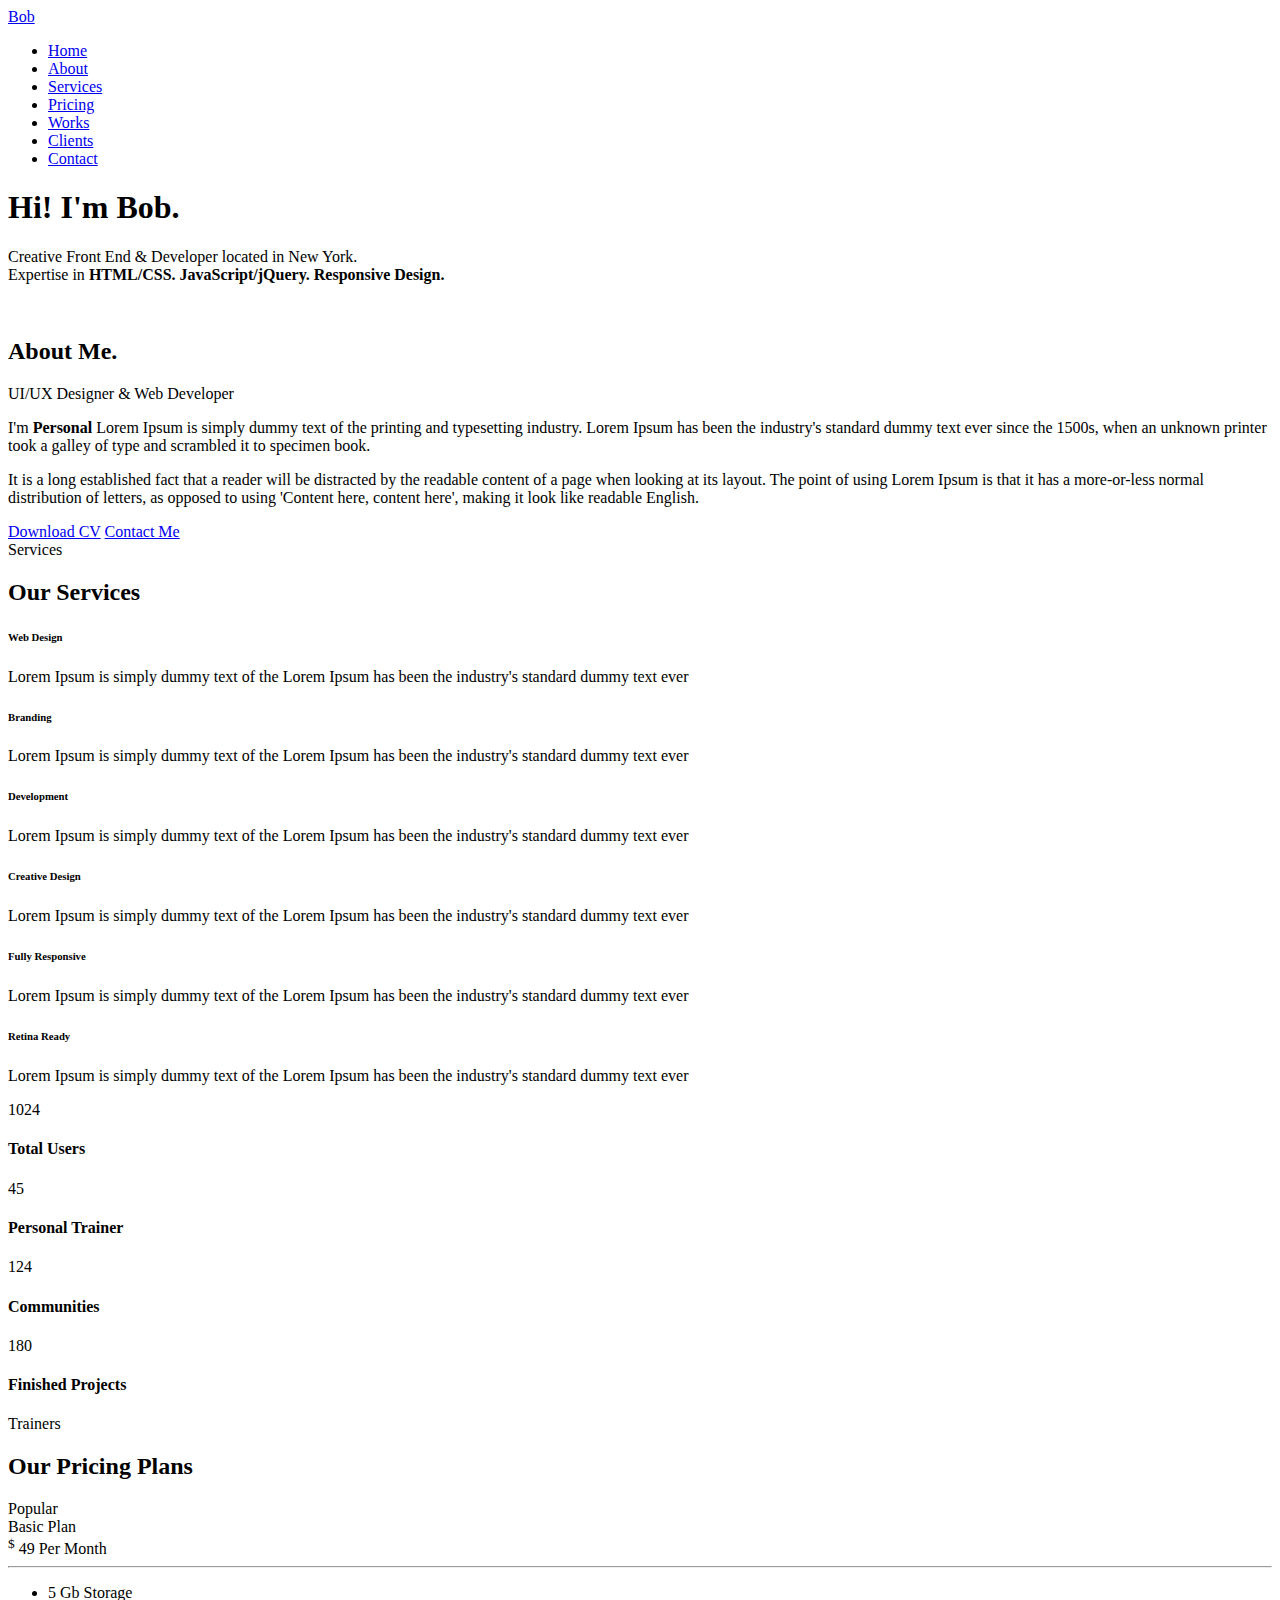
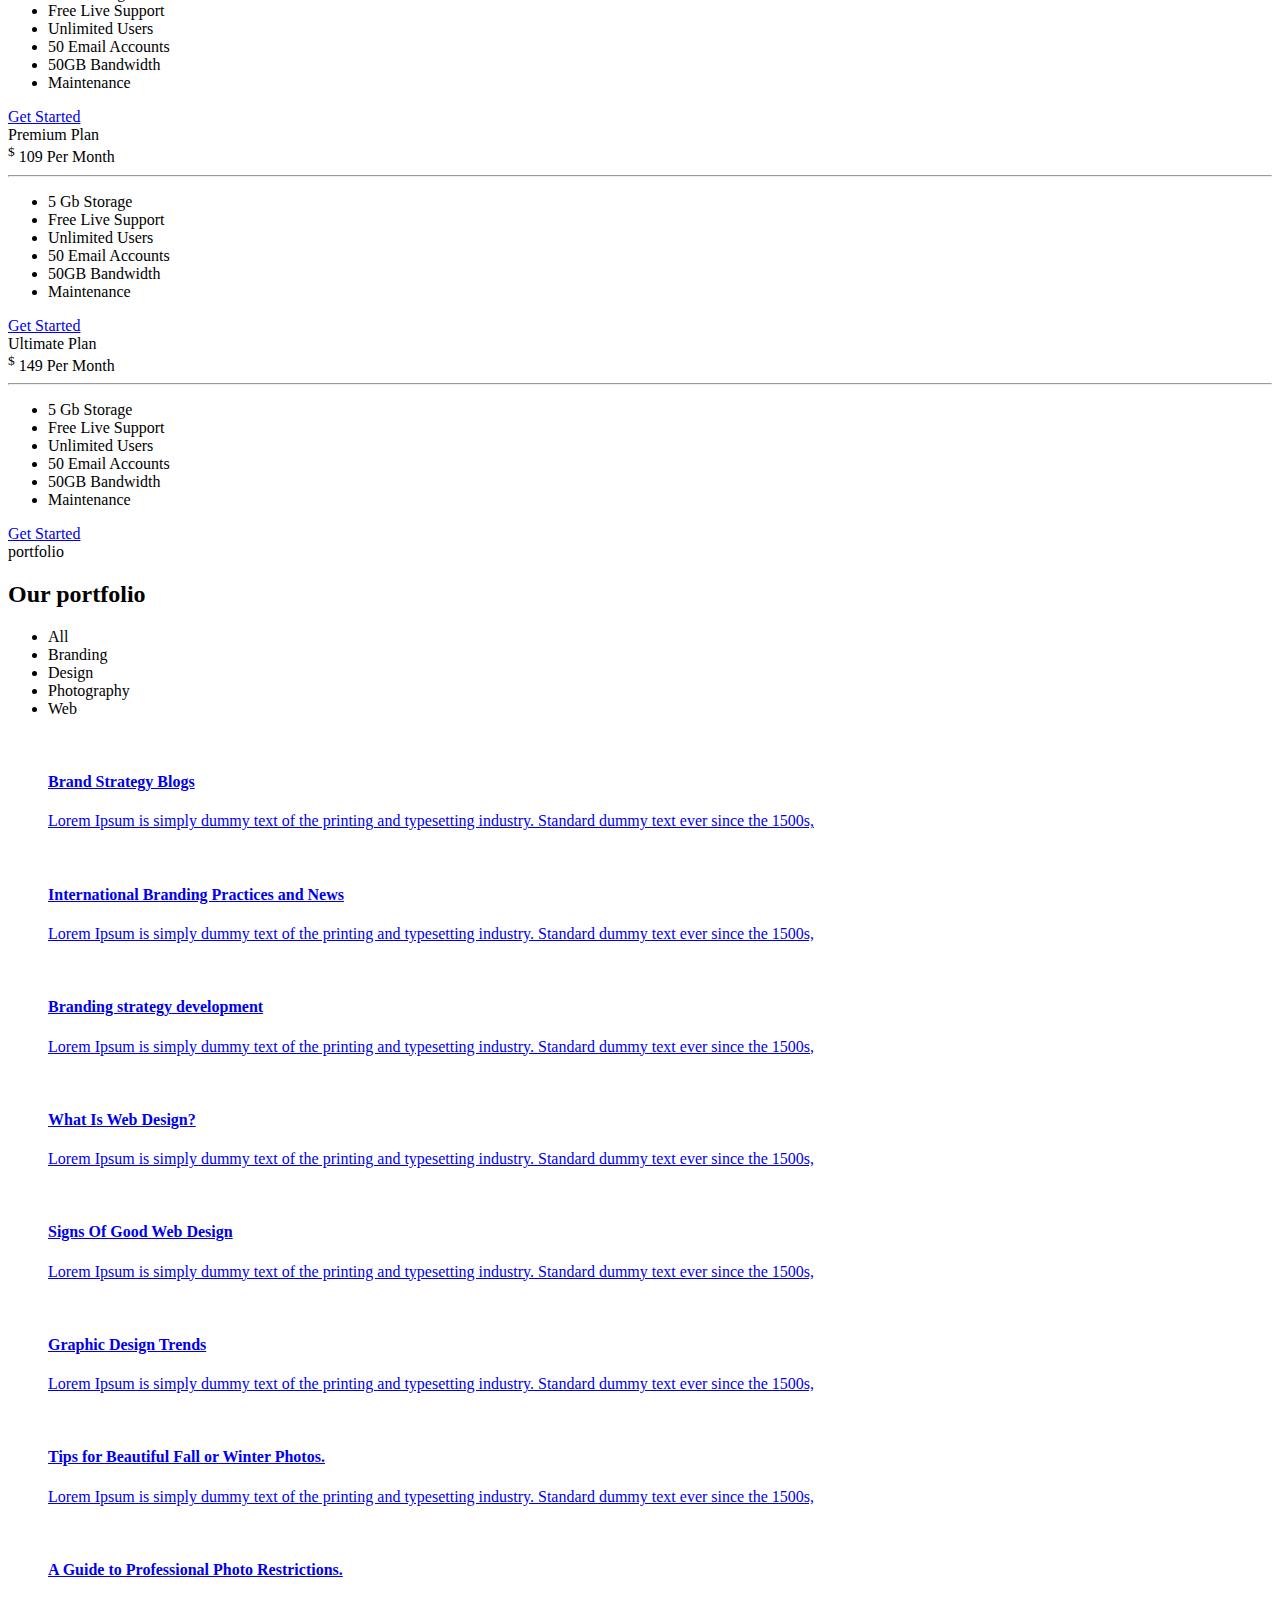
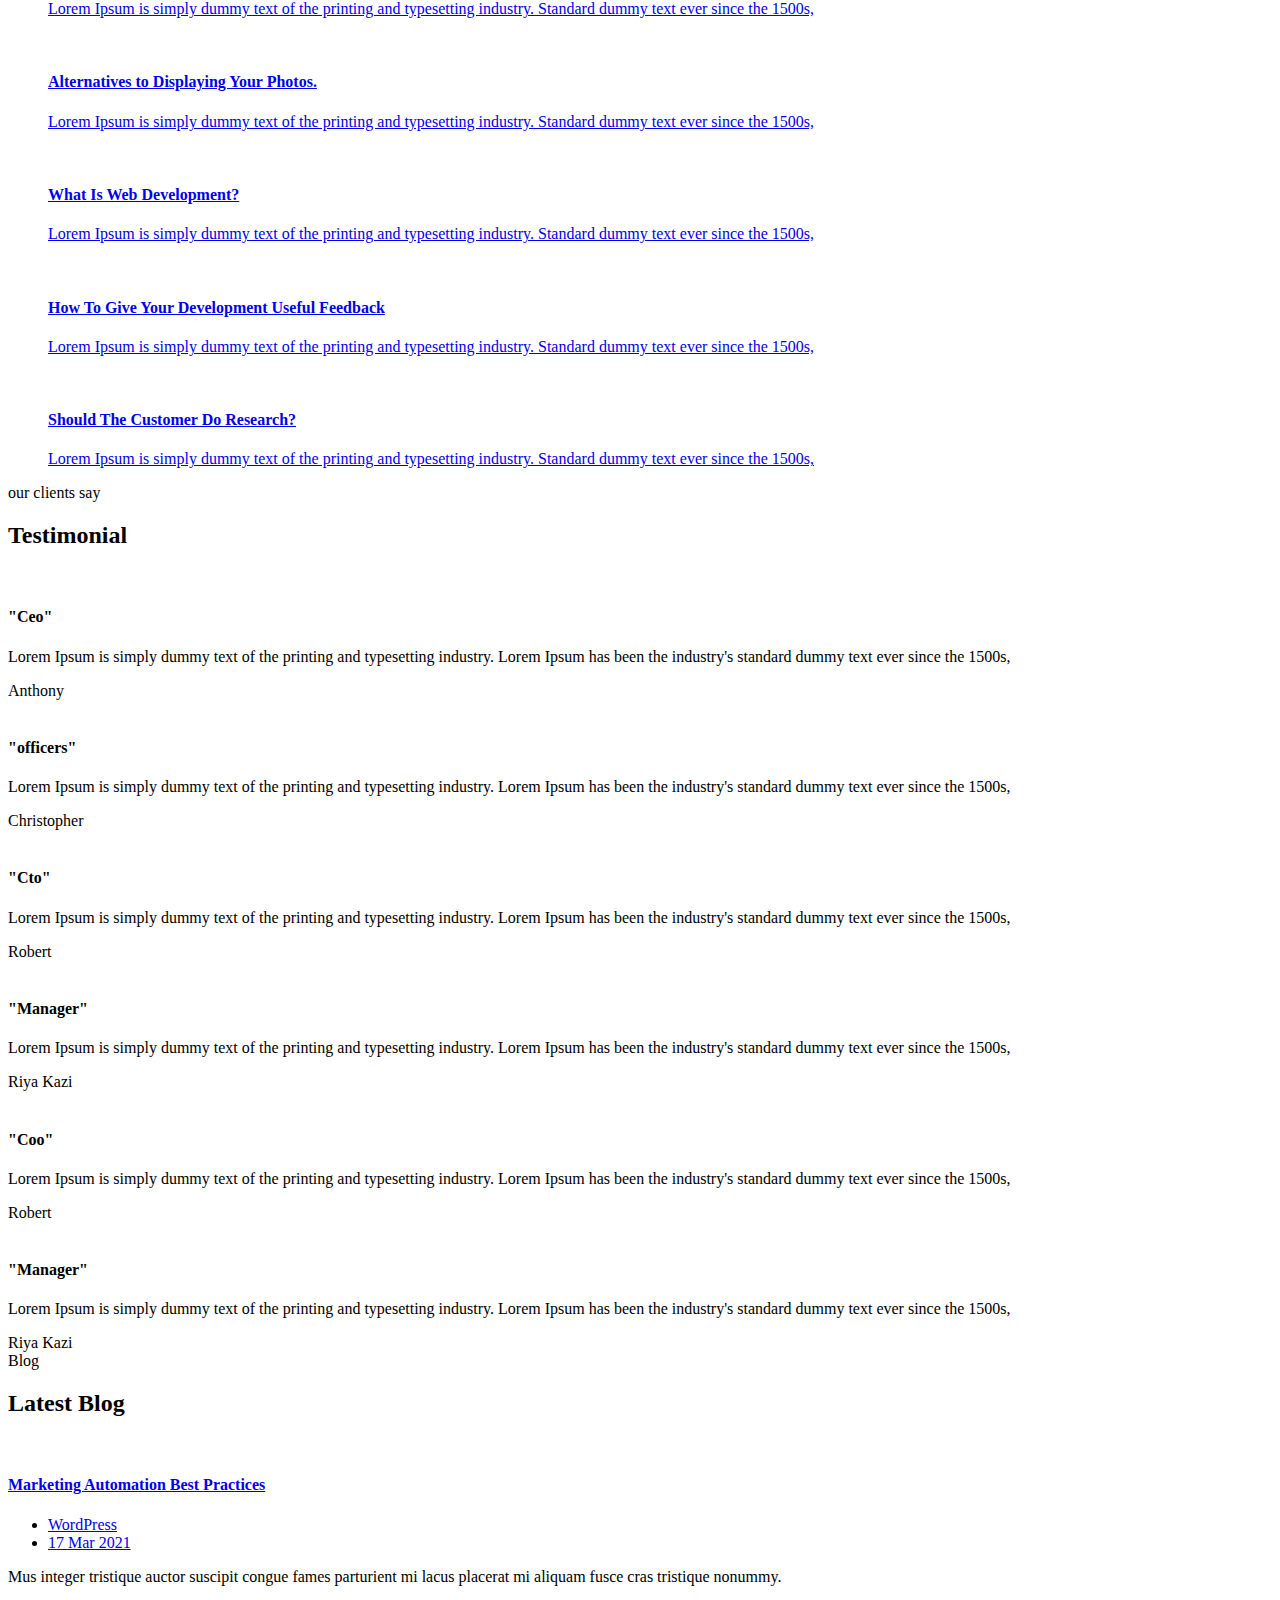
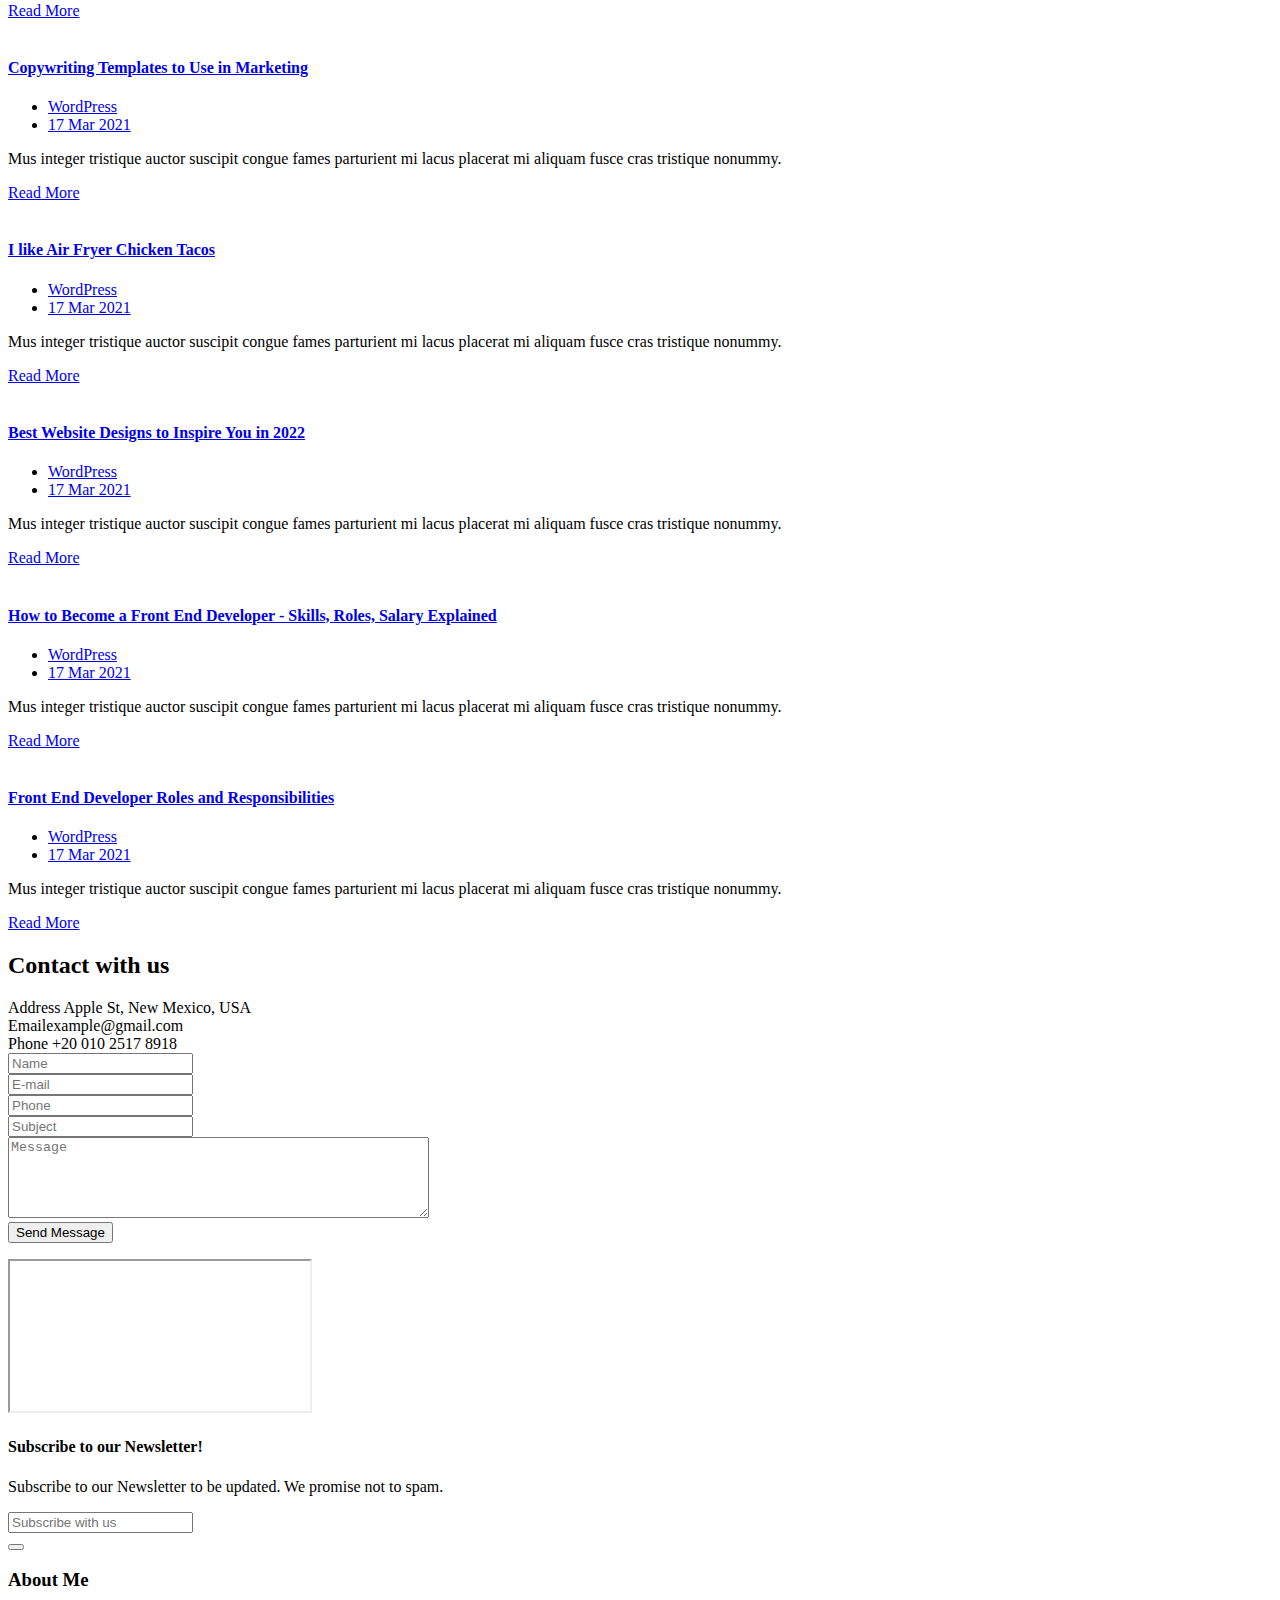
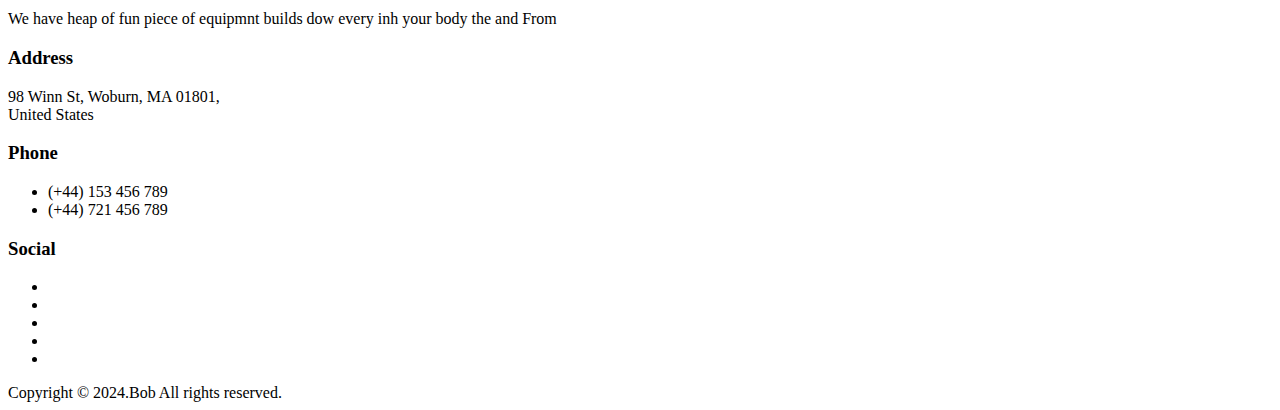
==== 452-4/index.html @ 84285771 "Rename index.html to 452-4/index.html" ====
<!DOCTYPE html>
<html lang="en">
<head>    
    <meta charset="utf-8">
    <meta name="viewport" content="width=device-width, initial-scale=1">
    <title> Bandar | Theme Boxer </title>
    <!-- Favicon -->
    
    <!--================= Include All Styles ==================-->
    <!-- Bootstrap -->
    <link rel="stylesheet" type="text/css" href="static/css/bootstrap.min.css">
    <!-- Font Awesome Icon -->
    <link rel="stylesheet" type="text/css" href="static/css/all.min.css">
    <!-- Animate -->
    <link rel="stylesheet" type="text/css" href="static/css/animate.css">
    <!-- Animated Headline -->
    <link rel="stylesheet" type="text/css" href="static/css/animated-headline.css">
    <!-- Carousel -->
    <link rel="stylesheet" type="text/css" href="static/css/owl.carousel.min.css">
    <link rel="stylesheet" type="text/css" href="static/css/owl.theme.default.min.css">
    <!-- Fancybox Popup -->
    <link rel="stylesheet" type="text/css" href="static/css/jquery.fancybox.min.css">
    <!-- Mobile Menu -->
    <link rel="stylesheet" type="text/css" href="static/css/meanmenu.css">
    <!-- Main styles-->
    <link rel="stylesheet" type="text/css" href="static/css/styles1.css">
    <!-- Responsive styles-->
    <link rel="stylesheet" type="text/css" href="static/css/responsive1.css">
</head>

<!--==================== body ======================= -->
<body>
    <!--==================== Loading ======================= -->
    <div class="container-loader">
      <div class="loader">
        <div class="double-pulse"></div>
        <div class="double-pulse"></div>
      </div>
    </div>
    <!--================= Header Section ==================-->
    <header class="header">
        <div class="navbar-wrapper">
            <div class="container">
                <div class="row">
                    <div class="col-xl-12 col-lg-12 col-md-12 mob-p-0">
                        <nav class="main-navbar p-0">
                            <div class="logo">
                                <a href="index.html">Bob</a>
                            </div>
                            <div class="navigation">
                                <ul id="onepage-nav" class="mainnav">
                                    <li><a class="scroll active" href="#home">Home</a></li>
                                    <li><a class="scroll" href="#about">About</a></li>
                                    <li><a class="scroll" href="#services">Services</a></li>
                                    <li><a class="scroll" href="#pricing">Pricing</a></li>
                                    <li><a class="scroll" href="#portfolio">Works</a></li>
                                    <li><a class="scroll" href="#testinomials">Clients</a></li>
                                    
                                    <li><a class="scroll" href="#contact">Contact</a></li>
                                </ul>
                            </div>
                        </nav>
                    </div>
                </div>
            </div>
        </div>
        <!-- End Navbar Wrapper -->
    </header>

    <!--================= Banner Section ==================-->
    <section class="banner p-0 m-0" id="home">
      <!-- Ripples Container -->
      <div class="rpbanner"></div>
      <div class="container position-relative">
        <!--Banner Content-->
        <div class="banner-caption">
            <h1>Hi! I'm Bob.</h1>
            <p class="cd-headline clip mt-30">
                <span>Creative Front End &amp; Developer located in New York.</span><br>
                <span class="blc">Expertise in</span>
                <span class="cd-words-wrapper">
                    <b class="is-hidden">HTML/CSS.</b>
                    <b class="is-visible">JavaScript/jQuery.</b>
                    <b class="is-hidden">Responsive Design.</b>
                </span>
            </p>
        </div>
        <!-- End Caption -->
      </div>
    </section>

   
    <!--================= About Section ==================-->
    <section class="about-section" id="about">
        <div class="container">
            <div class="row">
                <!-- about image -->
                <div class="col-md-4 offset-md-1">
                    <div class="hero-img mb-30">
                        <img src="#" alt="">
                    </div>
                </div>
    
                <!-- content -->
                <div class="col-md-7">
                    <div class="about-content mb-30">
                        <div class="about-heading">
                           <h2>About Me.</h2>
                           <span>UI/UX Designer &amp; Web Developer</span>
                        </div>
                        <div class="about-text">
                            <p>I'm <b>Personal</b> Lorem Ipsum is simply dummy text of the
                            printing and typesetting industry. Lorem Ipsum has been the 
                            industry's standard dummy text ever since the 1500s,
                            when an unknown printer took a galley of type and scrambled 
                            it to specimen book.</p>
                            <p>It is a long established fact that a reader will be distracted by the readable content 
                            of a page when looking at its layout. The point of using Lorem Ipsum is that it has a
                            more-or-less normal distribution of letters, as opposed to using 'Content here, content here',
                            making it look like readable English.</p>
                         </div>
                         <!-- End About Text -->

                         <div class="social-icons">
                            <a href="#"><i class="fab fa-facebook-f"></i></a>
                            <a href="#"><i class="fab fa-twitter"></i></a>
                            <a href="#"><i class="fab fa-dribbble"></i></a>
                            <a href="#"><i class="fab fa-google-plus-g"></i></a>
                            <a href="#"><i class="fab fa-pinterest-p"></i></a>
                        </div>
                        <!-- End Social -->

                        <div class="about-button">
                            <a href="#" class="active">Download CV</a>
                            <a href="#">Contact Me</a>
                        </div>
                        <!-- End Button -->
                    </div>
                    <!-- End About Content -->

                </div>
            </div>
            <!-- /row -->
        </div>
        <!-- /container -->
    </section>
    

   <!--================= Services Section ==================-->
    <section class="services-section bg-gray text-center" id="services">
        <div class="container">
            <div class="row">
                <div class="col-md-12 wow fadeInUp" data-wow-duration="700ms" data-wow-delay="700ms">
                    <div class="heading-section text-center">
                        <div class="subheading">Services</div>
                        <h2>Our  <span class="text-primary">Services</span></h2>
                    </div>
                    <!-- End Heading -->
                </div>
            </div>
    
            <div class="row">
                <!-- items -->
                <div class="col-md-4 wow fadeInLeft" data-wow-duration="700ms" data-wow-delay="700ms">
                    <div class="services-item">
                        <span class="icon"><i class="fa fa-laptop" aria-hidden="true"></i></span>
                        <h6>Web Design</h6>
                        <p>Lorem Ipsum is simply dummy text of the Lorem Ipsum has been the industry's standard dummy text ever</p>
                    </div>
                </div>
                <!-- End Items Col -->

                <div class="col-md-4 wow fadeInUp" data-wow-duration="700ms" data-wow-delay="700ms">
                    <div class="services-item">
                        <span class="icon"><i class="fa fa-bullhorn" aria-hidden="true"></i></span>
                        <h6>Branding</h6>
                        <p>Lorem Ipsum is simply dummy text of the Lorem Ipsum has been the industry's standard dummy text ever</p>
                    </div>
                </div>
                 <!-- End Items Col -->

                <div class="col-md-4 wow fadeInRight" data-wow-duration="700ms" data-wow-delay="700ms">
                    <div class="services-item">
                        <span class="icon"><i class="fas fa-code"></i></span>
                        <h6>Development</h6>
                        <p>Lorem Ipsum is simply dummy text of the Lorem Ipsum has been the industry's standard dummy text ever</p>
                    </div>
                </div>
                 <!-- End Items Col -->

                <div class="col-md-4 wow fadeInLeft" data-wow-duration="700ms" data-wow-delay="700ms">
                    <div class="services-item">
                        <span class="icon"><i class="fas fa-layer-group"></i></span>
                        <h6>Creative Design</h6>
                        <p>Lorem Ipsum is simply dummy text of the Lorem Ipsum has been the industry's standard dummy text ever</p>
                    </div>
                </div>
                 <!-- End Items Col -->

                <div class="col-md-4">
                    <div class="services-item wow fadeInUp" data-wow-duration="700ms" data-wow-delay="700ms">
                        <span class="icon"><i class="far fa-clipboard"></i></span>
                        <h6>Fully Responsive</h6>
                        <p>Lorem Ipsum is simply dummy text of the Lorem Ipsum has been the industry's standard dummy text ever</p>
                    </div>
                </div>

                 <!-- End Items Col -->
                <div class="col-md-4 wow fadeInRight" data-wow-duration="700ms" data-wow-delay="700ms">
                    <div class="services-item">
                        <span class="icon"><i class="fa fa-camera" aria-hidden="true"></i></span>
                        <h6>Retina Ready</h6>
                        <p>Lorem Ipsum is simply dummy text of the Lorem Ipsum has been the industry's standard dummy text ever</p>
                    </div>
                </div>
                 <!-- End Items Col -->

            </div>
            <!-- /row -->
        </div>
        <!-- /container -->
    </section>
    
    <!--================= Start Counter Section ==================-->
    <section class="counter-section bg-img-fix" style="background-image:url(static/image/bg.jpg);">
        <div class="container">
            <div class="row">
                <div class="col-lg-3">
                     <div class="counter-block text-center">
                        <div class="counter-icon mb-3">
                            <i class="fas fa-users"></i>
                        </div>
                        <p class="count-num alt-fonts mb-3">1024</p>
                        <h4 class="mb-0 font-weight-600">Total Users</h4>
                    </div>
                </div>
                <!-- End Counter Col -->

                <div class="col-lg-3">
                    <div class="counter-block text-center">
                        <div class="counter-icon mb-3">
                            <i class="fas fa-user-tie"></i>
                        </div>
                        <p class="count-num alt-fonts mb-3">45</p>
                        <h4 class="mb-0 font-weight-600">Personal Trainer</h4>
                    </div>
                </div>
                <!-- End Counter Col -->

                <div class="col-lg-3">
                    <div class="counter-block text-center">
                        <div class="counter-icon mb-3">
                            <i class="far fa-heart"></i>
                        </div>
                        <p class="count-num alt-fonts mb-3">124</p>
                        <h4 class="mb-0 font-weight-600">Communities</h4>
                    </div>
                </div>
                <!-- End Counter Col -->

                <div class="col-lg-3">
                     <div class="counter-block text-center">
                        <div class="counter-icon mb-3">
                            <i class="fas fa-clipboard-list"></i>
                        </div>
                        <p class="count-num alt-fonts mb-3">180</p>
                        <h4 class="mb-0 font-weight-600">Finished Projects</h4>
                    </div>
                </div>
                <!-- End Counter Col -->

            </div>
        </div>
    </section>


    <!--================= Plans Pricing Section ==================-->
    <section class="plans-pricing" id="pricing">
        <div class="container">
            <div class="row">
                <div class="col-md-12 wow fadeInUp" data-wow-duration="700ms" data-wow-delay="700ms">
                    <div class="heading-section text-center">
                        <div class="subheading">Trainers</div>
                        <h2> Our <span class="text-primary">Pricing</span> Plans</h2>
                    </div>
                    <!-- End Heading -->
                </div>
            </div>

            <div class="row">
                <div class="col-md-4 col-lg-4 wow fadeInLeft" data-wow-duration="700ms" data-wow-delay="700ms">
                    <div class="price-table active">
                        <span class="popular">Popular</span>
                        <div class="text-center">
                            <div class="price-icon"><i class="fas fa-tachometer-alt"></i></div>
                            <div class="price-title">Basic Plan</div>
                            <div class="price"><sup>$</sup> <span class="number">49</span> <span>Per Month</span></div>
                            <hr class="divider bg-dark">
                            <ul class="pricing-text mb-4">
                                <li><i class="fas fa-check"></i> 5 Gb Storage</li>
                                <li><i class="fas fa-check"></i> Free Live Support</li>
                                <li><i class="fas fa-check"></i> Unlimited Users</li>
                                <li><i class="fas fa-check"></i> 50 Email Accounts</li>
                                <li><i class="fas fa-check"></i> 50GB Bandwidth</li>
                                <li><i class="fas fa-check"></i> Maintenance</li>
                            </ul>
                            <a class="btn btn-block btn-default active m-auto mb-1" href="#">Get Started <i class="fas fa-arrow-right"></i></a>
                        </div>
                    </div>
                </div>
                <!-- End Price Table Cal-->

                <div class="col-md-4 col-lg-4 wow fadeInUp" data-wow-duration="700ms" data-wow-delay="700ms">
                    <div class="price-table">
                        <div class="text-center">
                            <div class="price-icon"><i class="fas fa-tachometer-alt"></i></div>
                            <div class="price-title">Premium Plan</div>
                            <div class="price"><sup>$</sup> <span class="number">109</span> <span>Per Month</span></div>
                            <hr class="divider bg-dark">
                            <ul class="pricing-text mb-4">
                                <li><i class="fas fa-check"></i> 5 Gb Storage</li>
                                <li><i class="fas fa-check"></i> Free Live Support</li>
                                <li><i class="fas fa-check"></i> Unlimited Users</li>
                                <li><i class="fas fa-check"></i> 50 Email Accounts</li>
                                <li><i class="fas fa-check"></i> 50GB Bandwidth</li>
                                <li><i class="fas fa-check"></i> Maintenance</li>
                            </ul>
                            <a class="btn btn-block btn-default m-auto mb-1" href="#">Get Started  <i class="fas fa-arrow-right"></i></a>
                        </div>
                    </div>
                </div>
                <!-- End Price Table Cal-->

                <div class="col-md-4 col-lg-4 wow fadeInRight" data-wow-duration="700ms" data-wow-delay="700ms">
                    <div class="price-table">
                        <div class="text-center">
                            <div class="price-icon"><i class="fas fa-tachometer-alt"></i></div>
                            <div class="price-title">Ultimate Plan</div>
                            <div class="price"><sup>$</sup> <span class="number">149</span> <span>Per Month</span></div>
                            <hr class="divider bg-dark">
                            <ul class="pricing-text mb-4">
                                <li><i class="fas fa-check"></i> 5 Gb Storage</li>
                                <li><i class="fas fa-check"></i> Free Live Support</li>
                                <li><i class="fas fa-check"></i> Unlimited Users</li>
                                <li><i class="fas fa-check"></i> 50 Email Accounts</li>
                                <li><i class="fas fa-check"></i> 50GB Bandwidth</li>
                                <li><i class="fas fa-check"></i> Maintenance</li>
                            </ul>
                            <a class="btn btn-block btn-default m-auto mb-1" href="#">Get Started  <i class="fas fa-arrow-right"></i></a>
                        </div>
                    </div>
                </div>
                <!-- End Price Table Cal-->

            </div>
        </div>
    </section>

    <!--================= portfolio Section ==================-->
    <section class="portfolio gray-bg pb-0" id="portfolio">
        <div class="container">
            <div class="row">
                <div class="col-md-12 wow fadeInUp" data-wow-duration="700ms" data-wow-delay="700ms">
                    <div class="heading-section text-center">
                        <div class="subheading">portfolio</div>
                        <h2> Our <span class="text-primary">portfolio</span> </h2>
                    </div>
                    <!-- End Heading -->
                </div>
            </div>
        </div>
     
        <div class="container-fluid">
            <div class="row">
                <div class="col-md-12 wow fadeInUp" data-wow-duration="700ms" data-wow-delay="700ms">
                   <div class="portfolio-header">
                        <ul>
                            <li class="filter" data-filter="all">All</li>
                            <li class="filter" data-filter=".branding">Branding</li>
                            <li class="filter" data-filter=".design">Design</li>
                            <li class="filter" data-filter=".photography">Photography</li>
                            <li class="filter" data-filter=".web">Web</li>
                        </ul>
                   </div> 
                   <!-- End portfolio Header -->
                </div>
            </div>

            <div class="ourPortfolio">
                <div class="row wow fadeInUp" data-wow-duration="700ms" data-wow-delay="700ms">
                    <!-- ====== Start Branding Item ====== -->  
                    <figure class="portfolio-item branding col-md-4 m-0 p-0" data-myorder="1">
                        <a class="d-block" data-fancybox="portfolio" href="static/file/branding-1.jpg" data-caption="">
                            <div class="portfolio-item-thumb">
                                <img src="static/picture/branding-1.jpg" alt="" title="">
                            </div>
                            <!-- portfolio Thumb -->
                            <div class="portfolio-content">
                                <div class="portfolio-heading">
                                    <h4 class="portfolio-title truncate">Brand Strategy Blogs</h4>
                                </div>
                                <div class="portfolio-des">
                                    <p>Lorem Ipsum is simply dummy text of the printing and typesetting industry.
                                       Standard dummy text ever since the 1500s,</p>
                                </div>
                            </div>
                            <!-- End portfolio Content -->
                        </a>
                    </figure>
                    <!-- End Item -->

                    <figure class="portfolio-item branding col-md-4 m-0 p-0" data-myorder="1">
                        <a class="d-block" data-fancybox="portfolio" href="assets/images/portfolio/large/branding-2.jpg" data-caption="">
                            <div class="portfolio-item-thumb">
                                <img src="static/picture/branding-2.jpg" alt="" title="">
                            </div>
                            <!-- portfolio Thumb -->
                            <div class="portfolio-content">
                                <div class="portfolio-heading">
                                    <h4 class="portfolio-title truncate">International Branding Practices and News</h4>
                                </div>
                                <div class="portfolio-des">
                                    <p>Lorem Ipsum is simply dummy text of the printing and typesetting industry.
                                       Standard dummy text ever since the 1500s,</p>
                                </div>
                            </div>
                            <!-- End portfolio Content -->
                        </a>
                    </figure>
                    <!-- End Item -->

                    <figure class="portfolio-item branding col-md-4 m-0 p-0" data-myorder="1">
                        <a class="d-block" data-fancybox="portfolio" href="static/file/branding-3.jpg" data-caption="">
                            <div class="portfolio-item-thumb">
                                <img src="static/picture/branding-3.jpg" alt="" title="">
                            </div>
                            <!-- portfolio Thumb -->
                            <div class="portfolio-content">
                                <div class="portfolio-heading">
                                    <h4 class="portfolio-title truncate">Branding strategy development</h4>
                                </div>
                                <div class="portfolio-des">
                                    <p>Lorem Ipsum is simply dummy text of the printing and typesetting industry.
                                       Standard dummy text ever since the 1500s,</p>
                                </div>
                            </div>
                            <!-- End portfolio Content -->
                        </a>
                    </figure>
                    <!-- End Item -->
                    <!-- ====== End Branding Item ====== --> 

                    <!-- ====== Start Design Item ====== -->   
                    <figure class="portfolio-item design col-md-4 m-0 p-0" data-myorder="1">
                        <a class="d-block" data-fancybox="portfolio" href="assets/images/portfolio/large/design-1.jpg" data-caption="">
                            <div class="portfolio-item-thumb">
                                <img src="static/picture/design-1.jpg" alt="" title="">
                            </div>
                            <!-- End Thumb -->
                            <div class="portfolio-content">
                                <div class="portfolio-heading">
                                    <h4 class="portfolio-title truncate">What Is Web Design?</h4>
                                </div>
                                <div class="portfolio-des">
                                    <p>Lorem Ipsum is simply dummy text of the printing and typesetting industry.
                                       Standard dummy text ever since the 1500s,</p>
                                </div>
                            </div>
                            <!-- End Content -->
                        </a>
                    </figure>
                    <!-- End Item -->

                    <figure class="portfolio-item design col-md-4 m-0 p-0" data-myorder="1">
                        <a class="d-block" data-fancybox="portfolio" href="static/file/design-2.jpg" data-caption="">
                            <div class="portfolio-item-thumb">
                                <img src="static/picture/design-2.jpg" alt="" title="">
                            </div>
                            <!-- End Thumb -->
                            <div class="portfolio-content">
                                <div class="portfolio-heading">
                                    <h4 class="portfolio-title truncate">Signs Of Good Web Design</h4>
                                </div>
                                <div class="portfolio-des">
                                    <p>Lorem Ipsum is simply dummy text of the printing and typesetting industry.
                                       Standard dummy text ever since the 1500s,</p>
                                </div>
                            </div>
                            <!-- End Content -->
                        </a>
                    </figure>
                    <!-- End Item -->

                    <figure class="portfolio-item design col-md-4 m-0 p-0" data-myorder="1">
                        <a class="d-block" data-fancybox="portfolio" href="static/file/design-3.jpg" data-caption="">
                            <div class="portfolio-item-thumb">
                                <img src="static/picture/design-3.jpg" alt="" title="">
                            </div>
                            <!-- End Thumb -->
                            <div class="portfolio-content">
                                <div class="portfolio-heading">
                                    <h4 class="portfolio-title truncate">Graphic Design Trends</h4>
                                </div>
                                <div class="portfolio-des">
                                    <p>Lorem Ipsum is simply dummy text of the printing and typesetting industry.
                                       Standard dummy text ever since the 1500s,</p>
                                </div>
                            </div>
                            <!-- End Content -->
                        </a>
                    </figure>
                    <!-- End Item -->
                    <!-- ====== End Design Item ====== --> 
                    
                    <!-- ====== Start Photography Item ====== -->   
                    <figure class="portfolio-item photography col-md-4 m-0 p-0" data-myorder="1">
                        <a class="d-block" data-fancybox="portfolio" href="static/file/photography-1.jpg" data-caption="">
                            <div class="portfolio-item-thumb">
                                <img src="static/picture/photography-1.jpg" alt="" title="">
                            </div>
                            <!-- End Thumb -->
                            <div class="portfolio-content">
                                <div class="portfolio-heading">
                                    <h4 class="portfolio-title truncate">Tips for Beautiful Fall or Winter Photos.</h4>
                                </div>
                                <div class="portfolio-des">
                                    <p>Lorem Ipsum is simply dummy text of the printing and typesetting industry.
                                       Standard dummy text ever since the 1500s,</p>
                                </div>
                            </div>
                            <!-- End Content -->
                        </a>
                    </figure>
                    <!-- End Item -->

                    <figure class="portfolio-item photography col-md-4 m-0 p-0" data-myorder="1">
                        <a class="d-block" data-fancybox="portfolio" href="static/file/photography-2.jpg" data-caption="">
                            <div class="portfolio-item-thumb">
                                <img src="static/picture/photography-2.jpg" alt="" title="">
                            </div>
                            <!-- End Thumb -->
                            <div class="portfolio-content">
                                <div class="portfolio-heading">
                                    <h4 class="portfolio-title truncate">A Guide to Professional Photo Restrictions.</h4>
                                </div>
                                <div class="portfolio-des">
                                    <p>Lorem Ipsum is simply dummy text of the printing and typesetting industry.
                                       Standard dummy text ever since the 1500s,</p>
                                </div>
                            </div>
                            <!-- End Content -->
                        </a>
                    </figure>
                    <!-- End Item -->

                    <figure class="portfolio-item photography col-md-4 m-0 p-0" data-myorder="1">
                        <a class="d-block" data-fancybox="portfolio" href="static/file/photography-3.jpg" data-caption="">
                            <div class="portfolio-item-thumb">
                                <img src="static/picture/photography-3.jpg" alt="" title="">
                            </div>
                            <!-- End Thumb -->
                            <div class="portfolio-content">
                                <div class="portfolio-heading">
                                    <h4 class="portfolio-title truncate">Alternatives to Displaying Your Photos.</h4>
                                </div>
                                <div class="portfolio-des">
                                    <p>Lorem Ipsum is simply dummy text of the printing and typesetting industry.
                                       Standard dummy text ever since the 1500s,</p>
                                </div>
                            </div>
                            <!-- End Content -->
                        </a>
                    </figure>
                    <!-- End Item -->
                    <!-- ====== End Photography Item ====== -->

                    <!-- ====== Start Web Item ====== -->  
                    <figure class="portfolio-item web col-md-4 m-0 p-0" data-myorder="1">
                        <a class="d-block" data-fancybox="portfolio" href="static/file/web-1.jpg" data-caption="">
                            <div class="portfolio-item-thumb">
                                <img src="static/picture/web-1.jpg" alt="" title="">
                            </div>
                            <!-- End Thumb -->
                            <div class="portfolio-content">
                                <div class="portfolio-heading">
                                    <h4 class="portfolio-title truncate">What Is Web Development?</h4>
                                </div>
                                <div class="portfolio-des">
                                    <p>Lorem Ipsum is simply dummy text of the printing and typesetting industry.
                                       Standard dummy text ever since the 1500s,</p>
                                </div>
                            </div>
                            <!-- End Content -->
                        </a>
                    </figure>
                    <!-- End Item -->                

                    <figure class="portfolio-item web col-md-4 m-0 p-0" data-myorder="1">
                        <a class="d-block" data-fancybox="portfolio" href="static/file/web-2.jpg" data-caption="">
                            <div class="portfolio-item-thumb">
                                <img src="static/picture/web-2.jpg" alt="" title="">
                            </div>
                            <!-- End Thumb -->
                            <div class="portfolio-content">
                                <div class="portfolio-heading">
                                    <h4 class="portfolio-title truncate">How To Give Your Development Useful Feedback</h4>
                                </div>
                                <div class="portfolio-des">
                                    <p>Lorem Ipsum is simply dummy text of the printing and typesetting industry.
                                       Standard dummy text ever since the 1500s,</p>
                                </div>
                            </div>
                            <!-- End Content -->
                        </a>
                    </figure>
                    <!-- End Item -->                

                    <figure class="portfolio-item web col-md-4 m-0 p-0" data-myorder="1">
                        <a class="d-block" data-fancybox="portfolio" href="static/file/web-3.jpg" data-caption="">
                            <div class="portfolio-item-thumb">
                                <img src="static/picture/web-3.jpg" alt="" title="">
                            </div>
                            <!-- End Thumb -->
                            <div class="portfolio-content">
                                <div class="portfolio-heading">
                                    <h4 class="portfolio-title truncate">Should The Customer Do Research?</h4>
                                </div>
                                <div class="portfolio-des">
                                    <p>Lorem Ipsum is simply dummy text of the printing and typesetting industry.
                                       Standard dummy text ever since the 1500s,</p>
                                </div>
                            </div>
                            <!-- End Content -->
                        </a>
                    </figure>
                    <!-- End Item -->  
                    <!-- ====== End Web Item ====== -->  

               </div>      
            </div>
            <!-- End Our portfolio -->
        </div>    
    </section>

    <!--================= Testinomials Section ==================-->
    <section class="testinomials gray-bg" id="testinomials">
        <div class="container">
            <div class="row">
                <div class="col-md-12 wow fadeInUp" data-wow-duration="700ms" data-wow-delay="700ms">
                    <div class="heading-section text-center">
                        <div class="subheading">our clients say</div>
                        <h2>Testimonial</h2>
                    </div>
                    <!-- End Heading Section -->
                </div>
            </div>
            <div class="row wow fadeInUp" data-wow-duration="700ms" data-wow-delay="700ms">
                <div class="col-md-12">
                    <div id="owl-testinomials" class="owl-carousel owl-theme">
                        <div class="item">
                            <div class="testinomials-block">
                                <div class="testinomials-thumb">
                                    <img src="static/picture/01.jpg" alt="" title="">
                                </div>
                                <div class="testinomials-info">
                                    <h4>"Ceo"</h4>
                                    <p>Lorem Ipsum is simply dummy text of the printing and typesetting industry. Lorem
                                        Ipsum has been the industry's standard dummy text ever since the 1500s,
                                    </p>
                                    <div class="author-rating">
                                        <i class="fas fa-star"></i>
                                        <i class="fas fa-star"></i>
                                        <i class="fas fa-star"></i>
                                        <i class="fas fa-star"></i>
                                        <i class="fas fa-star-half-alt"></i>
                                    </div>
                                    <span>Anthony</span>
                                </div>
                            </div>
                        </div>
                        <!-- End Item -->

                        <div class="item">
                            <div class="testinomials-block">
                                <div class="testinomials-thumb">
                                    <img src="static/picture/02.jpg" alt="" title="">
                                </div>
                                
                                <div class="testinomials-info">
                                    <h4>"officers"</h4>
                                    <p>Lorem Ipsum is simply dummy text of the printing and typesetting industry. Lorem
                                        Ipsum has been the industry's standard dummy text ever since the 1500s,
                                    </p>
                                    <div class="author-rating">
                                        <i class="fas fa-star"></i>
                                        <i class="fas fa-star"></i>
                                        <i class="fas fa-star"></i>
                                        <i class="fas fa-star"></i>
                                        <i class="fas fa-star-half-alt"></i>
                                    </div>
                                    <span>Christopher</span>
                                </div>
                            </div>
                        </div>
                        <!-- End Item -->

                        <div class="item">
                            <div class="testinomials-block">
                                <div class="testinomials-thumb">
                                    <img src="static/picture/03.jpg" alt="" title="">
                                </div>

                                <div class="testinomials-info">
                                    <h4>"Cto"</h4>
                                    <p>Lorem Ipsum is simply dummy text of the printing and typesetting industry. Lorem
                                        Ipsum has been the industry's standard dummy text ever since the 1500s,
                                    </p>
                                    <div class="author-rating">
                                        <i class="fas fa-star"></i>
                                        <i class="fas fa-star"></i>
                                        <i class="fas fa-star"></i>
                                        <i class="fas fa-star"></i>
                                        <i class="fas fa-star-half-alt"></i>
                                    </div>
                                    <span>Robert</span>
                                </div>
                            </div>
                        </div>
                        <!-- End Item -->

                        <div class="item">
                            <div class="testinomials-block">
                                <div class="testinomials-thumb">
                                    <img src="static/picture/04.jpg" alt="" title="">
                                </div>

                                <div class="testinomials-info">
                                    <h4>"Manager"</h4>
                                    <p>Lorem Ipsum is simply dummy text of the printing and typesetting industry. Lorem
                                        Ipsum has been the industry's standard dummy text ever since the 1500s,
                                    </p>
                                    <div class="author-rating">
                                        <i class="fas fa-star"></i>
                                        <i class="fas fa-star"></i>
                                        <i class="fas fa-star"></i>
                                        <i class="fas fa-star"></i>
                                        <i class="fas fa-star-half-alt"></i>
                                    </div>
                                    <span>Riya Kazi</span>
                                </div>
                            </div>
                        </div>
                        <!-- End Item -->

                        <div class="item">
                            <div class="testinomials-block">
                                <div class="testinomials-thumb">
                                    <img src="static/picture/03.jpg" alt="" title="">
                                </div>
                                <div class="testinomials-info">
                                    <h4>"Coo"</h4>
                                    <p>Lorem Ipsum is simply dummy text of the printing and typesetting industry. Lorem
                                        Ipsum has been the industry's standard dummy text ever since the 1500s,
                                    </p>
                                    <div class="author-rating">
                                        <i class="fas fa-star"></i>
                                        <i class="fas fa-star"></i>
                                        <i class="fas fa-star"></i>
                                        <i class="fas fa-star"></i>
                                        <i class="fas fa-star-half-alt"></i>
                                    </div>
                                    <span>Robert</span>
                                </div>
                            </div>
                        </div>
                        <!-- End Item -->

                        <div class="item">
                            <div class="testinomials-block">
                                <div class="testinomials-thumb">
                                    <img src="static/picture/04.jpg" alt="" title="">
                                </div>
                                <div class="testinomials-info">
                                    <h4>"Manager"</h4>
                                    <p>Lorem Ipsum is simply dummy text of the printing and typesetting industry. Lorem
                                        Ipsum has been the industry's standard dummy text ever since the 1500s,
                                    </p>
                                    <div class="author-rating">
                                        <i class="fas fa-star"></i>
                                        <i class="fas fa-star"></i>
                                        <i class="fas fa-star"></i>
                                        <i class="fas fa-star"></i>
                                        <i class="fas fa-star-half-alt"></i>
                                    </div>
                                    <span>Riya Kazi</span>
                                </div>
                            </div>
                        </div>
                        <!-- End Item -->
                    </div>
                </div>
            </div>
        </div>
    </section>

    <!--================= Blog Section ==================-->
    <section class="blog" id="blog">
        <div class="container">
            <div class="row">
                <div class="col-md-12 wow fadeInUp" data-wow-duration="700ms" data-wow-delay="700ms">
                    <div class="heading-section text-center">
                        <div class="subheading">Blog</div>
                        <h2>Latest <span class="text-primary">Blog</span></h2>
                    </div>
                    <!-- End Heading Section -->
                </div>
            </div>
            
            <div class="row">
             <div class="col-lg-4 col-md-6 col-xs-12 wow fadeInLeft" data-wow-duration="700ms" data-wow-delay="700ms">
              <div class="blog-item">
                <div class="blog-pic position-relative">
                    <a href="blog.html" class="d-block overflow-hidden">
                        <img src="static/picture/1.jpg" alt="" title="">
                    </a>
                </div>
                <div class="blog-content">
                    <h4><a class="truncate" href="blog.html">Marketing Automation Best Practices</a> </h4>
                    <div class="blog-post-meta">
                        <ul>
                            <li class="post-author"><i class="fas fa-user-tag"></i>  <a href="#" title="WordPress" rel="author">WordPress</a> </li>
                            <li class="blog-date post-comment"><i class="fas fa-calendar"></i>  <a href="#" title="WordPress" rel="author">17 Mar 2021</a> </li>
                        </ul>
                    </div>
                    <p>Mus integer tristique auctor suscipit congue fames parturient mi lacus placerat mi aliquam fusce cras tristique nonummy.</p>
                    <div class="blog-more">
                        <a href="blog.html">Read More</a>
                    </div>
                </div>
              </div>
              <!-- End Blog Item -->
            </div>
            <!-- End Blog Col -->

             <div class="col-lg-4 col-md-6 col-xs-12 wow fadeInUp" data-wow-duration="700ms" data-wow-delay="700ms">
              <div class="blog-item">
                <div class="blog-pic position-relative">
                    <a href="blog.html" class="d-block overflow-hidden">
                       <img src="static/picture/2.jpg" alt="" title="">
                    </a>
                </div>
                <div class="blog-content">
                    <h4><a class="truncate" href="blog.html">Copywriting Templates to Use in Marketing</a> </h4>
                    <div class="blog-post-meta">
                        <ul>
                            <li class="post-author"><i class="fas fa-user-tag"></i>  <a href="#" title="WordPress" rel="author">WordPress</a> </li>
                            <li class="blog-date post-comment"><i class="fas fa-calendar"></i>  <a href="#" title="WordPress" rel="author">17 Mar 2021</a> </li>
                        </ul>
                    </div>
                    <p>Mus integer tristique auctor suscipit congue fames parturient mi lacus placerat mi aliquam fusce cras tristique nonummy.</p>
                    <div class="blog-more">
                        <a href="blog.html">Read More</a>
                    </div>
                </div>
              </div>
              <!-- End Blog Item -->
            </div>
            <!-- End Blog Col -->

             <div class="col-lg-4 col-md-6 col-xs-12 wow fadeInLeft" data-wow-duration="700ms" data-wow-delay="700ms">
              <div class="blog-item">
                <div class="blog-pic position-relative">
                    <a href="blog.html" class="d-block overflow-hidden">
                        <img src="static/picture/3.jpg" alt="" title="">
                    </a>
                </div>
                <div class="blog-content">
                    <h4><a class="truncate" href="blog.html">I like Air Fryer Chicken Tacos</a> </h4>
                    <div class="blog-post-meta">
                        <ul>
                            <li class="post-author"><i class="fas fa-user-tag"></i>  <a href="#" title="WordPress" rel="author">WordPress</a> </li>
                            <li class="blog-date post-comment"><i class="fas fa-calendar"></i>  <a href="#" title="WordPress" rel="author">17 Mar 2021</a> </li>
                        </ul>
                    </div>
                    <p>Mus integer tristique auctor suscipit congue fames parturient mi lacus placerat mi aliquam fusce cras tristique nonummy.</p>
                    <div class="blog-more">
                        <a href="blog.html">Read More</a>
                    </div>
                </div>
              </div>
              <!-- End Blog Item -->
            </div>
            <!-- End Blog Col -->

             <div class="col-lg-4 col-md-6 col-xs-12 wow fadeInLeft" data-wow-duration="700ms" data-wow-delay="700ms">
              <div class="blog-item">
                <div class="blog-pic position-relative">
                    <a href="blog.html" class="d-block overflow-hidden">
                        <img src="static/picture/4.jpg" alt="" title="">
                    </a>
                </div>
                <div class="blog-content">
                    <h4><a class="truncate" href="blog.html">Best Website Designs to Inspire You in 2022</a> </h4>
                    <div class="blog-post-meta">
                        <ul>
                            <li class="post-author"><i class="fas fa-user-tag"></i>  <a href="#" title="WordPress" rel="author">WordPress</a> </li>
                            <li class="blog-date post-comment"><i class="fas fa-calendar"></i>  <a href="#" title="WordPress" rel="author">17 Mar 2021</a> </li>
                        </ul>
                    </div>
                    <p>Mus integer tristique auctor suscipit congue fames parturient mi lacus placerat mi aliquam fusce cras tristique nonummy.</p>
                    <div class="blog-more">
                        <a href="blog.html">Read More</a>
                    </div>
                </div>
              </div>
              <!-- End Blog Item -->
            </div>
            <!-- End Blog Col -->

             <div class="col-lg-4 col-md-6 col-xs-12 wow fadeInUp" data-wow-duration="700ms" data-wow-delay="700ms">
              <div class="blog-item">
                <div class="blog-pic position-relative">
                    <a href="blog.html" class="d-block overflow-hidden">
                        <img src="static/picture/5.jpg" alt="" title="">
                    </a>
                </div>
                <div class="blog-content">
                    <h4><a class="truncate" href="blog.html">How to Become a Front End Developer - Skills, Roles, Salary Explained</a> </h4>
                    <div class="blog-post-meta">
                        <ul>
                            <li class="post-author"><i class="fas fa-user-tag"></i>  <a href="#" title="WordPress" rel="author">WordPress</a> </li>
                            <li class="blog-date post-comment"><i class="fas fa-calendar"></i>  <a href="#" title="WordPress" rel="author">17 Mar 2021</a> </li>
                        </ul>
                    </div>
                    <p>Mus integer tristique auctor suscipit congue fames parturient mi lacus placerat mi aliquam fusce cras tristique nonummy.</p>
                    <div class="blog-more">
                        <a href="blog.html">Read More</a>
                    </div>
                </div>
              </div>
              <!-- End Blog Item -->
            </div>
            <!-- End Blog Col -->

            <div class="col-lg-4 col-md-6 col-xs-12 wow fadeInRight" data-wow-duration="700ms" data-wow-delay="700ms">
              <div class="blog-item">
                <div class="blog-pic position-relative">
                    <a href="blog.html" class="d-block overflow-hidden">
                        <img src="static/picture/6.jpg" alt="" title="">
                    </a>
                </div>
                <div class="blog-content">
                    <h4><a class="truncate" href="blog.html">Front End Developer Roles and Responsibilities</a> </h4>
                    <div class="blog-post-meta">
                        <ul>
                            <li class="post-author"><i class="fas fa-user-tag"></i>  <a href="#" title="WordPress" rel="author">WordPress</a> </li>
                            <li class="blog-date post-comment"><i class="fas fa-calendar"></i>  <a href="#" title="WordPress" rel="author">17 Mar 2021</a> </li>
                        </ul>
                    </div>
                    <p>Mus integer tristique auctor suscipit congue fames parturient mi lacus placerat mi aliquam fusce cras tristique nonummy.</p>
                    <div class="blog-more">
                        <a href="blog.html">Read More</a>
                    </div>
                </div>
              </div>
              <!-- End Blog Item -->
            </div>
            <!-- End Blog Col -->
          </div>
          <!-- End Row -->
        </div> 
    </section>

    <!--================= Contact Section ==================-->
    <section class="contact gray-bg pb-0" id="contact">
        <div class="container">
            <div class="row">
                <div class="col-md-12 wow fadeInUp" data-wow-duration="700ms" data-wow-delay="700ms">
                    <div class="heading-section text-center">
                        <h2>Contact <span class="text-primary">with us</span></h2>
                    </div>
                    <!-- End Heading -->
                </div>
            </div>

            <div class="row">
               <div class="offset-md-1 col-md-10">
                <div class="row mb-50">
                    <div class="col-md-4 col-sm-6 col-xs-12 text-center wow fadeInLeft" data-wow-duration="700ms" data-wow-delay="700ms">
                        <div class="info-block-inner">
                            <div class="icon-box">
                                <i class="fas fa-map-marker-alt"></i>
                            </div>
                            <div class="text"><span>Address</span> Apple St, New Mexico, USA</div>
                        </div>
                        <!-- End Info Block -->
                    </div>
    
                    <div class="col-md-4 col-sm-6 col-xs-12 text-center wow fadeInUp" data-wow-duration="700ms" data-wow-delay="700ms">
                        <div class="info-block-inner">
                            <div class="icon-box">
                                <i class="far fa-envelope"></i>
                            </div>
                            <div class="text"><span>Email</span>example@gmail.com</div>
                        </div>
                        <!-- End Info Block -->
                    </div>
    
                    <div class="col-md-4 col-sm-6 col-xs-12 text-center wow fadeInRight" data-wow-duration="700ms" data-wow-delay="700ms">
                        <div class="info-block-inner">
                            <div class="icon-box">
                                <i class="far fa-clock"></i>
                            </div>
                            <div class="text"><span>Phone</span> +20 010 2517 8918</div>
                        </div>
                        <!-- End Info Block -->
                    </div>
                </div>
    
                <form method="post" action="assets/inc/mail.php" id="contact-form" class="default-form contact-form mb-5"> 
                    <div class="row wow fadeInUp" data-wow-duration="700ms" data-wow-delay="700ms">
                       <div class="col-md-6">
                          <div class="mb-4">
                            <input type="text" name="name" class="form-control" placeholder="Name" required="">
                          </div>
                       </div>
                       <div class="col-md-6">
                         <div class="mb-4">
                            <input type="email" name="email" class="form-control" placeholder="E-mail" required="">
                         </div>
                       </div>
                    </div>
    
                    <div class="row wow fadeInUp" data-wow-duration="700ms" data-wow-delay="700ms">
                       <div class="col-md-6">
                          <div class="mb-4">
                            <input type="number" name="phone" class="form-control" placeholder="Phone" required="">
                          </div>
                       </div>
                       <div class="col-md-6">
                         <div class="mb-4">
                           <input type="text" name="subject" class="form-control" placeholder="Subject" required="">
                         </div>
                       </div>
                    </div>
    
                    <div class="row wow fadeInUp" data-wow-duration="700ms" data-wow-delay="700ms">
                      <div class="col-md-12">
                        <div class="mb-3"> 
                          <textarea class="form-control" placeholder="Message" name="comment" rows="5" cols="50"></textarea>
                        </div>
                      </div>
                    </div>
    
                    <div class="row wow fadeInUp" data-wow-duration="700ms" data-wow-delay="700ms">
                      <div class="col-md-12">
                        <div class="mb-3">
                          <button type="submit" name="ok" class="btn btn-default">Send Message</button>
                        </div>
                      </div>
                    </div>

                    <div class="row wow fadeInUp" data-wow-duration="700ms" data-wow-delay="700ms">
                      <div class="col-md-12 text-center">
                         <p class="form-messege"></p>
                      </div>
                    </div>
                </form>  

               </div>
            </div>
       </div>

        <!--================= Map Section ==================-->
        <div class="container-fluid">
            <div class="row wow fadeInUp" data-wow-duration="700ms" data-wow-delay="900ms">
                <div class="col-md-12 p-0">
                    <div class="contact-map mt-5">
                      <iframe class="map" src="embed.html" allowfullscreen="" loading="lazy"></iframe>
                    </div>
                    <!-- End Contact -->
                </div>
            </div>
        </div>
        
    </section>

     <!--================= Newsletter Section ==================-->
    <section class="newsletter-section">
        <div class="container">
            <div class="row justify-content-center align-items-center">
                <div class="col-md-5 text-center">
                    <div class="newsletter-text mb-3">
                      <h4>Subscribe to our Newsletter!</h4>
                      <p class="mb-0">Subscribe to our Newsletter to be updated. We promise not to spam.</p>
                    </div>
                    <!-- Newsletter Text -->

                    <div class="newsletter-form">
                        <form>
                            <div class="mb-3">
                                <input type="text" class="form-control" id="subscribe" placeholder="Subscribe with us">
                            </div>
                            <button type="submit" class="btn"><i class="fas fa-paper-plane"></i></button>
                        </form>
                    </div>
                    <!-- End Newsletter Form -->
                </div>
            </div>
        </div>
    </section>
    

    <!--================= Footer Section ==================-->
    <footer class="footer">
        <div class="footer-top">
            <div class="container">
                <div class="row">
                    <div class="col-sm-6 col-lg-3 wow fadeInLeft" data-wow-duration="700ms" data-wow-delay="900ms">
                        <div class="footer-widget white">
                            <h3 class="widget-title">About Me</h3>
                            <p>We have heap of fun piece of equipmnt builds dow every inh your body the and From</p>
                        </div>
                        <!-- End Footer Widget  -->
                    </div>
                    <div class="col-sm-6 col-lg-3 wow fadeInUp" data-wow-duration="700ms" data-wow-delay="900ms">
                        <div class="footer-widget white">
                            <h3 class="widget-title">Address</h3>
                            <p>98 Winn St, Woburn, MA 01801,<br> United States</p>
                        </div>
                        <!-- End Footer Widget  -->
                    </div>
                    <div class="col-sm-6 col-lg-3 wow fadeInUp" data-wow-duration="700ms" data-wow-delay="900ms">
                        <div class="footer-widget white">
                            <h3 class="widget-title">Phone</h3>
                            <div class="popular-tags">
                                <ul class="mb-0 list-unstyled">
                                    <li>(+44) 153 456 789</li>
                                    <li>(+44) 721 456 789</li>
                                </ul>
                            </div>
                        </div>
                        <!-- End Footer Widget  -->
                    </div>
                    <div class="col-sm-6 col-lg-3  wow fadeInRight" data-wow-duration="700ms" data-wow-delay="900ms">
                        <div class="footer-widget white">
                            <h3 class="widget-title">Social</h3>
                            <div class="footer-social">
                                <ul>
                                    <li><a href="#"><i class="fab fa-facebook-f"></i></a></li>
                                    <li><a href="#"><i class="fab fa-twitter"></i></a></li>
                                    <li><a href="#"><i class="fab fa-linkedin-in"></i></a></li>
                                    <li><a href="#"><i class="fab fa-google-plus-g"></i></a></li>
                                    <li><a href="#"><i class="fab fa-instagram"></i></a></li>
                                </ul>
                            </div>
                        </div>
                        <!-- End Footer Widget  -->
                    </div>
                </div>
            </div>
        </div>
        <!-- End Footer Top -->

        <div class="footer-bottom">
            <div class="container">
                <div class="row wow fadeInUp" data-wow-duration="700ms" data-wow-delay="900ms">
                    <div class="col-md-12">
                     <div class="copyright text-center">
                        Copyright &copy; 2024.Bob All rights reserved.
                     </div>
                    </div>
                    <!-- End col  -->
                </div>
            </div>
        </div>
        <!-- End Footer Bottom -->
    </footer>


    <!--================= Back to top ==================-->
    <a href="#" class="scrollup"><i class="fa fa-angle-up"></i></a>
    <!--================= Div End ==================-->

    <!--================= Include All JS ==================-->
    <!-- Jquery Main -->
    <script src="static/js/jquery-3.5.1.min.js"></script>
    <!-- Jquery Easing -->
    <script src="static/js/jquery.easing.js"></script>
    <!-- Bootstrap -->
    <script src="static/js/popper.min.js"></script>
    <script src="static/js/bootstrap.min.js"></script>
    <!-- Animate wow -->
    <script src="static/js/wow.min.js"></script>
    <!-- Onepage Nav -->
    <script src="static/js/onepageNav.js"></script>
    <!-- waypoints -->
    <script src="static/js/jquery.waypoints.min.js"></script>
    <!-- Sticky -->
    <script src="static/js/jquery.sticky.js"></script>
     <!-- Carousel -->
    <script src="static/js/owl.carousel.min.js"></script>
    <!-- Fancybox Popup -->
    <script src="static/js/jquery.fancybox.min.js"></script>
    <!-- Mobile Menu -->
    <script src="static/js/jquery.meanmenu.js"></script>
    <!-- Rcounterup -->
    <script src="static/js/jquery.rcounterup.js"></script>
    <!-- mixitup.min.js -->
    <script src="static/js/jquery.mixitup.min.js"></script>
    <!-- Contact Form Validation -->
    <script src="static/js/validation.js"></script>
    <script src="static/js/contact-script.js"></script>
    <script src="static/js/ajax-mail.js"></script>
            
    <!--================= Ripples Bg Script ==================-->
    <!-- Particles.min.js  -->
    <script src="static/js/jquery.ripples.js"></script>
     <!--Animated Headline js-->
     <script src="static/js/animated.headline.js"></script>
   <!--================= End Ripples Bg Script  ==================-->

    <!-- js Plugins Initialize Scripts -->
    <script src="static/js/scripts1.js"></script>
</body>
</html>
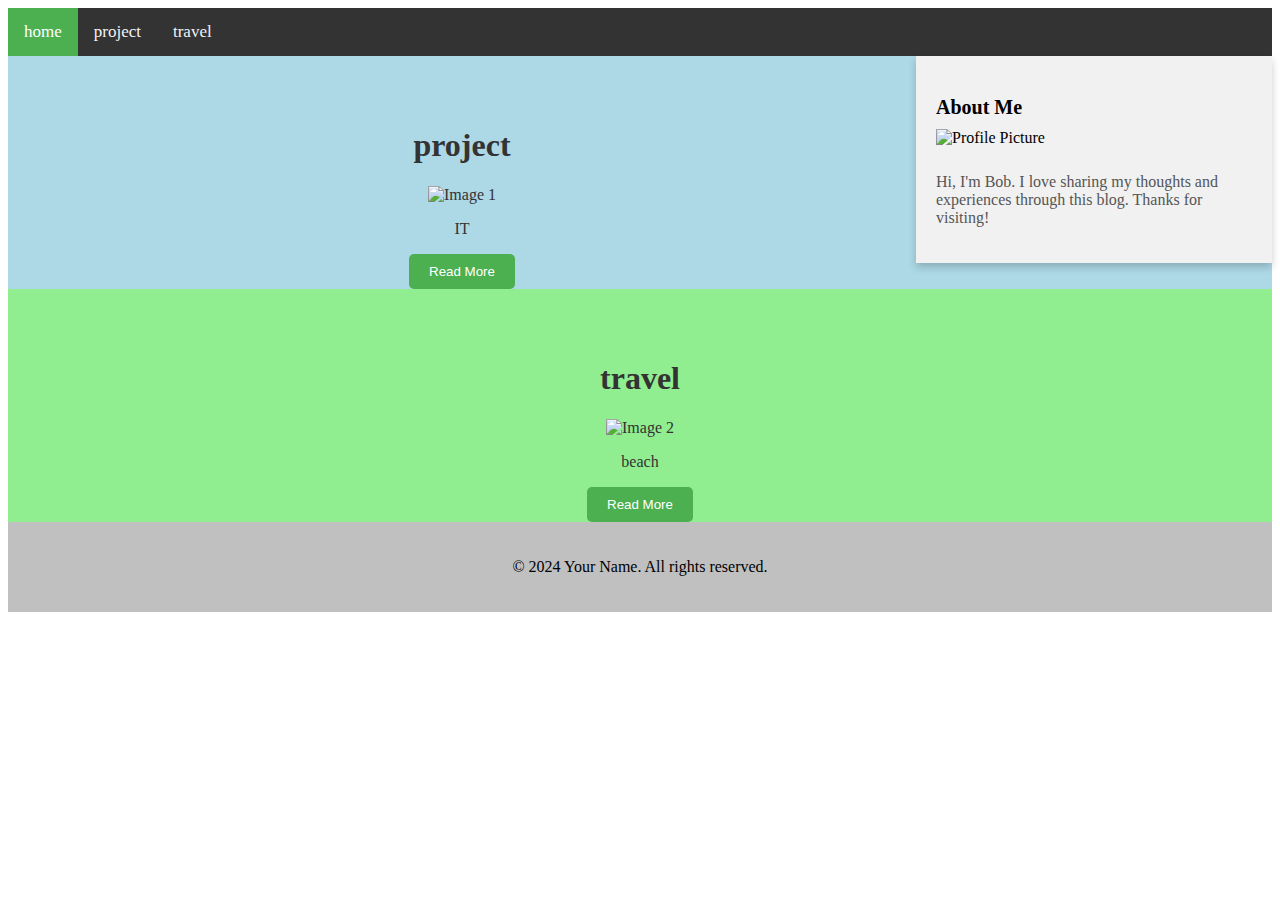
==== commit 5baeaf68: "Create index.html" ====
--- a/452-4/index.html
+++ b/452-4/index.html
@@ -1,1226 +1,134 @@
 <!DOCTYPE html>
-<html lang="en">
-<head>    
-    <meta charset="utf-8">
-    <meta name="viewport" content="width=device-width, initial-scale=1">
-    <title> Bandar | Theme Boxer </title>
-    <!-- Favicon -->
-    
-    <!--================= Include All Styles ==================-->
-    <!-- Bootstrap -->
-    <link rel="stylesheet" type="text/css" href="static/css/bootstrap.min.css">
-    <!-- Font Awesome Icon -->
-    <link rel="stylesheet" type="text/css" href="static/css/all.min.css">
-    <!-- Animate -->
-    <link rel="stylesheet" type="text/css" href="static/css/animate.css">
-    <!-- Animated Headline -->
-    <link rel="stylesheet" type="text/css" href="static/css/animated-headline.css">
-    <!-- Carousel -->
-    <link rel="stylesheet" type="text/css" href="static/css/owl.carousel.min.css">
-    <link rel="stylesheet" type="text/css" href="static/css/owl.theme.default.min.css">
-    <!-- Fancybox Popup -->
-    <link rel="stylesheet" type="text/css" href="static/css/jquery.fancybox.min.css">
-    <!-- Mobile Menu -->
-    <link rel="stylesheet" type="text/css" href="static/css/meanmenu.css">
-    <!-- Main styles-->
-    <link rel="stylesheet" type="text/css" href="static/css/styles1.css">
-    <!-- Responsive styles-->
-    <link rel="stylesheet" type="text/css" href="static/css/responsive1.css">
+<html>
+<head>
+<style>
+/* Style for the navigation bar */
+.topnav {
+    background-color: #333;
+    overflow: hidden;
+}
+
+/* Style for the navigation bar links */
+.topnav a {
+    float: left;
+    color: #f2f2f2;
+    text-align: center;
+    padding: 14px 16px;
+    text-decoration: none;
+    font-size: 17px;
+}
+
+/* Change the color of the active navigation link */
+.topnav a.active {
+    background-color: #4CAF50;
+    color: white;
+}
+
+/* Add a hover effect to the navigation links */
+.topnav a:hover {
+    background-color: #ddd;
+    color: black;
+}
+
+/* Style for buttons */
+.button {
+    display: inline-block;
+    padding: 10px 20px;
+    background-color: #4CAF50;
+    color: white;
+    text-align: center;
+    text-decoration: none;
+    border: none;
+    border-radius: 5px;
+    cursor: pointer;
+}
+
+/* Style for sections */
+.section {
+    text-align: center;
+    padding-top: 50px;
+    color: #333;
+}
+
+/* Style for the footer */
+.footer {
+    background-color: #c0c0c0; /* New color for the footer */
+    padding: 20px;
+    text-align: center;
+}
+
+/* Style for the optimized sidebar */
+.sidebar {
+    float: right;
+    width: 25%;
+    padding: 20px;
+    background-color: #f1f1f1;
+    box-shadow: 0 4px 8px 0 rgba(0,0,0,0.2); /* Adding a subtle shadow effect */
+}
+
+/* Style for the content within the sidebar */
+.sidebar-content {
+    text-align: left;
+}
+
+/* Style for the heading within the sidebar */
+.sidebar-heading {
+    font-size: 20px;
+    margin-bottom: 10px;
+}
+
+/* Style for the paragraph within the sidebar */
+.sidebar-paragraph {
+    color: #555;
+}
+
+/* Style for the image within the sidebar */
+.sidebar-image {
+    max-width: 100%;
+    height: auto;
+    margin-bottom: 10px;
+}
+</style>
 </head>
+<body>
 
-<!--==================== body ======================= -->
-<body>
-    <!--==================== Loading ======================= -->
-    <div class="container-loader">
-      <div class="loader">
-        <div class="double-pulse"></div>
-        <div class="double-pulse"></div>
-      </div>
-    </div>
-    <!--================= Header Section ==================-->
-    <header class="header">
-        <div class="navbar-wrapper">
-            <div class="container">
-                <div class="row">
-                    <div class="col-xl-12 col-lg-12 col-md-12 mob-p-0">
-                        <nav class="main-navbar p-0">
-                            <div class="logo">
-                                <a href="index.html">Bob</a>
-                            </div>
-                            <div class="navigation">
-                                <ul id="onepage-nav" class="mainnav">
-                                    <li><a class="scroll active" href="#home">Home</a></li>
-                                    <li><a class="scroll" href="#about">About</a></li>
-                                    <li><a class="scroll" href="#services">Services</a></li>
-                                    <li><a class="scroll" href="#pricing">Pricing</a></li>
-                                    <li><a class="scroll" href="#portfolio">Works</a></li>
-                                    <li><a class="scroll" href="#testinomials">Clients</a></li>
-                                    
-                                    <li><a class="scroll" href="#contact">Contact</a></li>
-                                </ul>
-                            </div>
-                        </nav>
-                    </div>
-                </div>
-            </div>
-        </div>
-        <!-- End Navbar Wrapper -->
-    </header>
+<!-- Navigation bar -->
+<div class="topnav">
+  <a href="index.html" class="active">home</a>
+  <a href="project.html">project</a>
+  <a href="travel.html">travel</a>
+</div>
 
-    <!--================= Banner Section ==================-->
-    <section class="banner p-0 m-0" id="home">
-      <!-- Ripples Container -->
-      <div class="rpbanner"></div>
-      <div class="container position-relative">
-        <!--Banner Content-->
-        <div class="banner-caption">
-            <h1>Hi! I'm Bob.</h1>
-            <p class="cd-headline clip mt-30">
-                <span>Creative Front End &amp; Developer located in New York.</span><br>
-                <span class="blc">Expertise in</span>
-                <span class="cd-words-wrapper">
-                    <b class="is-hidden">HTML/CSS.</b>
-                    <b class="is-visible">JavaScript/jQuery.</b>
-                    <b class="is-hidden">Responsive Design.</b>
-                </span>
-            </p>
-        </div>
-        <!-- End Caption -->
-      </div>
-    </section>
+<!-- Sidebar -->
+<div class="sidebar">
+  <div class="sidebar-content">
+    <h3 class="sidebar-heading">About Me</h3>
+    <img src="http://ids.nbcc.cn/sso/images/2.jpg" class="sidebar-image" alt="Profile Picture">
+    <p class="sidebar-paragraph">Hi, I'm Bob. I love sharing my thoughts and experiences through this blog. Thanks for visiting!</p>
+  </div>
+</div>
 
-   
-    <!--================= About Section ==================-->
-    <section class="about-section" id="about">
-        <div class="container">
-            <div class="row">
-                <!-- about image -->
-                <div class="col-md-4 offset-md-1">
-                    <div class="hero-img mb-30">
-                        <img src="#" alt="">
-                    </div>
-                </div>
-    
-                <!-- content -->
-                <div class="col-md-7">
-                    <div class="about-content mb-30">
-                        <div class="about-heading">
-                           <h2>About Me.</h2>
-                           <span>UI/UX Designer &amp; Web Developer</span>
-                        </div>
-                        <div class="about-text">
-                            <p>I'm <b>Personal</b> Lorem Ipsum is simply dummy text of the
-                            printing and typesetting industry. Lorem Ipsum has been the 
-                            industry's standard dummy text ever since the 1500s,
-                            when an unknown printer took a galley of type and scrambled 
-                            it to specimen book.</p>
-                            <p>It is a long established fact that a reader will be distracted by the readable content 
-                            of a page when looking at its layout. The point of using Lorem Ipsum is that it has a
-                            more-or-less normal distribution of letters, as opposed to using 'Content here, content here',
-                            making it look like readable English.</p>
-                         </div>
-                         <!-- End About Text -->
+<!-- Blog Post 1 -->
+<div id="post1" class="section" style="background-color: lightblue;">
+  <h1>project</h1>
+  <img src="https://amesenglish.chinaeast.cloudapp.chinacloudapi.cn/pluginfile.php/10420/course/overviewfiles/IT%20image.jpg" alt="Image 1" width="600" height="400">
+  <p>IT</p>
+  <button class="button">Read More</button>
+</div>
 
-                         <div class="social-icons">
-                            <a href="#"><i class="fab fa-facebook-f"></i></a>
-                            <a href="#"><i class="fab fa-twitter"></i></a>
-                            <a href="#"><i class="fab fa-dribbble"></i></a>
-                            <a href="#"><i class="fab fa-google-plus-g"></i></a>
-                            <a href="#"><i class="fab fa-pinterest-p"></i></a>
-                        </div>
-                        <!-- End Social -->
-
-                        <div class="about-button">
-                            <a href="#" class="active">Download CV</a>
-                            <a href="#">Contact Me</a>
-                        </div>
-                        <!-- End Button -->
-                    </div>
-                    <!-- End About Content -->
-
-                </div>
-            </div>
-            <!-- /row -->
-        </div>
-        <!-- /container -->
-    </section>
-    
-
-   <!--================= Services Section ==================-->
-    <section class="services-section bg-gray text-center" id="services">
-        <div class="container">
-            <div class="row">
-                <div class="col-md-12 wow fadeInUp" data-wow-duration="700ms" data-wow-delay="700ms">
-                    <div class="heading-section text-center">
-                        <div class="subheading">Services</div>
-                        <h2>Our  <span class="text-primary">Services</span></h2>
-                    </div>
-                    <!-- End Heading -->
-                </div>
-            </div>
-    
-            <div class="row">
-                <!-- items -->
-                <div class="col-md-4 wow fadeInLeft" data-wow-duration="700ms" data-wow-delay="700ms">
-                    <div class="services-item">
-                        <span class="icon"><i class="fa fa-laptop" aria-hidden="true"></i></span>
-                        <h6>Web Design</h6>
-                        <p>Lorem Ipsum is simply dummy text of the Lorem Ipsum has been the industry's standard dummy text ever</p>
-                    </div>
-                </div>
-                <!-- End Items Col -->
-
-                <div class="col-md-4 wow fadeInUp" data-wow-duration="700ms" data-wow-delay="700ms">
-                    <div class="services-item">
-                        <span class="icon"><i class="fa fa-bullhorn" aria-hidden="true"></i></span>
-                        <h6>Branding</h6>
-                        <p>Lorem Ipsum is simply dummy text of the Lorem Ipsum has been the industry's standard dummy text ever</p>
-                    </div>
-                </div>
-                 <!-- End Items Col -->
-
-                <div class="col-md-4 wow fadeInRight" data-wow-duration="700ms" data-wow-delay="700ms">
-                    <div class="services-item">
-                        <span class="icon"><i class="fas fa-code"></i></span>
-                        <h6>Development</h6>
-                        <p>Lorem Ipsum is simply dummy text of the Lorem Ipsum has been the industry's standard dummy text ever</p>
-                    </div>
-                </div>
-                 <!-- End Items Col -->
-
-                <div class="col-md-4 wow fadeInLeft" data-wow-duration="700ms" data-wow-delay="700ms">
-                    <div class="services-item">
-                        <span class="icon"><i class="fas fa-layer-group"></i></span>
-                        <h6>Creative Design</h6>
-                        <p>Lorem Ipsum is simply dummy text of the Lorem Ipsum has been the industry's standard dummy text ever</p>
-                    </div>
-                </div>
-                 <!-- End Items Col -->
-
-                <div class="col-md-4">
-                    <div class="services-item wow fadeInUp" data-wow-duration="700ms" data-wow-delay="700ms">
-                        <span class="icon"><i class="far fa-clipboard"></i></span>
-                        <h6>Fully Responsive</h6>
-                        <p>Lorem Ipsum is simply dummy text of the Lorem Ipsum has been the industry's standard dummy text ever</p>
-                    </div>
-                </div>
-
-                 <!-- End Items Col -->
-                <div class="col-md-4 wow fadeInRight" data-wow-duration="700ms" data-wow-delay="700ms">
-                    <div class="services-item">
-                        <span class="icon"><i class="fa fa-camera" aria-hidden="true"></i></span>
-                        <h6>Retina Ready</h6>
-                        <p>Lorem Ipsum is simply dummy text of the Lorem Ipsum has been the industry's standard dummy text ever</p>
-                    </div>
-                </div>
-                 <!-- End Items Col -->
-
-            </div>
-            <!-- /row -->
-        </div>
-        <!-- /container -->
-    </section>
-    
-    <!--================= Start Counter Section ==================-->
-    <section class="counter-section bg-img-fix" style="background-image:url(static/image/bg.jpg);">
-        <div class="container">
-            <div class="row">
-                <div class="col-lg-3">
-                     <div class="counter-block text-center">
-                        <div class="counter-icon mb-3">
-                            <i class="fas fa-users"></i>
-                        </div>
-                        <p class="count-num alt-fonts mb-3">1024</p>
-                        <h4 class="mb-0 font-weight-600">Total Users</h4>
-                    </div>
-                </div>
-                <!-- End Counter Col -->
-
-                <div class="col-lg-3">
-                    <div class="counter-block text-center">
-                        <div class="counter-icon mb-3">
-                            <i class="fas fa-user-tie"></i>
-                        </div>
-                        <p class="count-num alt-fonts mb-3">45</p>
-                        <h4 class="mb-0 font-weight-600">Personal Trainer</h4>
-                    </div>
-                </div>
-                <!-- End Counter Col -->
-
-                <div class="col-lg-3">
-                    <div class="counter-block text-center">
-                        <div class="counter-icon mb-3">
-                            <i class="far fa-heart"></i>
-                        </div>
-                        <p class="count-num alt-fonts mb-3">124</p>
-                        <h4 class="mb-0 font-weight-600">Communities</h4>
-                    </div>
-                </div>
-                <!-- End Counter Col -->
-
-                <div class="col-lg-3">
-                     <div class="counter-block text-center">
-                        <div class="counter-icon mb-3">
-                            <i class="fas fa-clipboard-list"></i>
-                        </div>
-                        <p class="count-num alt-fonts mb-3">180</p>
-                        <h4 class="mb-0 font-weight-600">Finished Projects</h4>
-                    </div>
-                </div>
-                <!-- End Counter Col -->
-
-            </div>
-        </div>
-    </section>
+<!-- Blog Post 2 -->
+<div id="post2" class="section" style="background-color: lightgreen;">
+  <h1>travel</h1>
+  <img src="https://ac-a.static.booking.cn/xdata/images/hotel/max1280x900/324919063.jpg?k=313bfcbfe1be92cd8db05be1d772aa4689c58fc5b38cff8d8e6eb474440ccafd&o=&hp=1" alt="Image 2" width="600" height="400">
+  <p>beach</p>
+  <button class="button">Read More</button>
+</div>
 
 
-    <!--================= Plans Pricing Section ==================-->
-    <section class="plans-pricing" id="pricing">
-        <div class="container">
-            <div class="row">
-                <div class="col-md-12 wow fadeInUp" data-wow-duration="700ms" data-wow-delay="700ms">
-                    <div class="heading-section text-center">
-                        <div class="subheading">Trainers</div>
-                        <h2> Our <span class="text-primary">Pricing</span> Plans</h2>
-                    </div>
-                    <!-- End Heading -->
-                </div>
-            </div>
+<!-- Footer -->
+<div class="footer">
+  <p>&copy; 2024 Your Name. All rights reserved.</p>
+</div>
 
-            <div class="row">
-                <div class="col-md-4 col-lg-4 wow fadeInLeft" data-wow-duration="700ms" data-wow-delay="700ms">
-                    <div class="price-table active">
-                        <span class="popular">Popular</span>
-                        <div class="text-center">
-                            <div class="price-icon"><i class="fas fa-tachometer-alt"></i></div>
-                            <div class="price-title">Basic Plan</div>
-                            <div class="price"><sup>$</sup> <span class="number">49</span> <span>Per Month</span></div>
-                            <hr class="divider bg-dark">
-                            <ul class="pricing-text mb-4">
-                                <li><i class="fas fa-check"></i> 5 Gb Storage</li>
-                                <li><i class="fas fa-check"></i> Free Live Support</li>
-                                <li><i class="fas fa-check"></i> Unlimited Users</li>
-                                <li><i class="fas fa-check"></i> 50 Email Accounts</li>
-                                <li><i class="fas fa-check"></i> 50GB Bandwidth</li>
-                                <li><i class="fas fa-check"></i> Maintenance</li>
-                            </ul>
-                            <a class="btn btn-block btn-default active m-auto mb-1" href="#">Get Started <i class="fas fa-arrow-right"></i></a>
-                        </div>
-                    </div>
-                </div>
-                <!-- End Price Table Cal-->
-
-                <div class="col-md-4 col-lg-4 wow fadeInUp" data-wow-duration="700ms" data-wow-delay="700ms">
-                    <div class="price-table">
-                        <div class="text-center">
-                            <div class="price-icon"><i class="fas fa-tachometer-alt"></i></div>
-                            <div class="price-title">Premium Plan</div>
-                            <div class="price"><sup>$</sup> <span class="number">109</span> <span>Per Month</span></div>
-                            <hr class="divider bg-dark">
-                            <ul class="pricing-text mb-4">
-                                <li><i class="fas fa-check"></i> 5 Gb Storage</li>
-                                <li><i class="fas fa-check"></i> Free Live Support</li>
-                                <li><i class="fas fa-check"></i> Unlimited Users</li>
-                                <li><i class="fas fa-check"></i> 50 Email Accounts</li>
-                                <li><i class="fas fa-check"></i> 50GB Bandwidth</li>
-                                <li><i class="fas fa-check"></i> Maintenance</li>
-                            </ul>
-                            <a class="btn btn-block btn-default m-auto mb-1" href="#">Get Started  <i class="fas fa-arrow-right"></i></a>
-                        </div>
-                    </div>
-                </div>
-                <!-- End Price Table Cal-->
-
-                <div class="col-md-4 col-lg-4 wow fadeInRight" data-wow-duration="700ms" data-wow-delay="700ms">
-                    <div class="price-table">
-                        <div class="text-center">
-                            <div class="price-icon"><i class="fas fa-tachometer-alt"></i></div>
-                            <div class="price-title">Ultimate Plan</div>
-                            <div class="price"><sup>$</sup> <span class="number">149</span> <span>Per Month</span></div>
-                            <hr class="divider bg-dark">
-                            <ul class="pricing-text mb-4">
-                                <li><i class="fas fa-check"></i> 5 Gb Storage</li>
-                                <li><i class="fas fa-check"></i> Free Live Support</li>
-                                <li><i class="fas fa-check"></i> Unlimited Users</li>
-                                <li><i class="fas fa-check"></i> 50 Email Accounts</li>
-                                <li><i class="fas fa-check"></i> 50GB Bandwidth</li>
-                                <li><i class="fas fa-check"></i> Maintenance</li>
-                            </ul>
-                            <a class="btn btn-block btn-default m-auto mb-1" href="#">Get Started  <i class="fas fa-arrow-right"></i></a>
-                        </div>
-                    </div>
-                </div>
-                <!-- End Price Table Cal-->
-
-            </div>
-        </div>
-    </section>
-
-    <!--================= portfolio Section ==================-->
-    <section class="portfolio gray-bg pb-0" id="portfolio">
-        <div class="container">
-            <div class="row">
-                <div class="col-md-12 wow fadeInUp" data-wow-duration="700ms" data-wow-delay="700ms">
-                    <div class="heading-section text-center">
-                        <div class="subheading">portfolio</div>
-                        <h2> Our <span class="text-primary">portfolio</span> </h2>
-                    </div>
-                    <!-- End Heading -->
-                </div>
-            </div>
-        </div>
-     
-        <div class="container-fluid">
-            <div class="row">
-                <div class="col-md-12 wow fadeInUp" data-wow-duration="700ms" data-wow-delay="700ms">
-                   <div class="portfolio-header">
-                        <ul>
-                            <li class="filter" data-filter="all">All</li>
-                            <li class="filter" data-filter=".branding">Branding</li>
-                            <li class="filter" data-filter=".design">Design</li>
-                            <li class="filter" data-filter=".photography">Photography</li>
-                            <li class="filter" data-filter=".web">Web</li>
-                        </ul>
-                   </div> 
-                   <!-- End portfolio Header -->
-                </div>
-            </div>
-
-            <div class="ourPortfolio">
-                <div class="row wow fadeInUp" data-wow-duration="700ms" data-wow-delay="700ms">
-                    <!-- ====== Start Branding Item ====== -->  
-                    <figure class="portfolio-item branding col-md-4 m-0 p-0" data-myorder="1">
-                        <a class="d-block" data-fancybox="portfolio" href="static/file/branding-1.jpg" data-caption="">
-                            <div class="portfolio-item-thumb">
-                                <img src="static/picture/branding-1.jpg" alt="" title="">
-                            </div>
-                            <!-- portfolio Thumb -->
-                            <div class="portfolio-content">
-                                <div class="portfolio-heading">
-                                    <h4 class="portfolio-title truncate">Brand Strategy Blogs</h4>
-                                </div>
-                                <div class="portfolio-des">
-                                    <p>Lorem Ipsum is simply dummy text of the printing and typesetting industry.
-                                       Standard dummy text ever since the 1500s,</p>
-                                </div>
-                            </div>
-                            <!-- End portfolio Content -->
-                        </a>
-                    </figure>
-                    <!-- End Item -->
-
-                    <figure class="portfolio-item branding col-md-4 m-0 p-0" data-myorder="1">
-                        <a class="d-block" data-fancybox="portfolio" href="assets/images/portfolio/large/branding-2.jpg" data-caption="">
-                            <div class="portfolio-item-thumb">
-                                <img src="static/picture/branding-2.jpg" alt="" title="">
-                            </div>
-                            <!-- portfolio Thumb -->
-                            <div class="portfolio-content">
-                                <div class="portfolio-heading">
-                                    <h4 class="portfolio-title truncate">International Branding Practices and News</h4>
-                                </div>
-                                <div class="portfolio-des">
-                                    <p>Lorem Ipsum is simply dummy text of the printing and typesetting industry.
-                                       Standard dummy text ever since the 1500s,</p>
-                                </div>
-                            </div>
-                            <!-- End portfolio Content -->
-                        </a>
-                    </figure>
-                    <!-- End Item -->
-
-                    <figure class="portfolio-item branding col-md-4 m-0 p-0" data-myorder="1">
-                        <a class="d-block" data-fancybox="portfolio" href="static/file/branding-3.jpg" data-caption="">
-                            <div class="portfolio-item-thumb">
-                                <img src="static/picture/branding-3.jpg" alt="" title="">
-                            </div>
-                            <!-- portfolio Thumb -->
-                            <div class="portfolio-content">
-                                <div class="portfolio-heading">
-                                    <h4 class="portfolio-title truncate">Branding strategy development</h4>
-                                </div>
-                                <div class="portfolio-des">
-                                    <p>Lorem Ipsum is simply dummy text of the printing and typesetting industry.
-                                       Standard dummy text ever since the 1500s,</p>
-                                </div>
-                            </div>
-                            <!-- End portfolio Content -->
-                        </a>
-                    </figure>
-                    <!-- End Item -->
-                    <!-- ====== End Branding Item ====== --> 
-
-                    <!-- ====== Start Design Item ====== -->   
-                    <figure class="portfolio-item design col-md-4 m-0 p-0" data-myorder="1">
-                        <a class="d-block" data-fancybox="portfolio" href="assets/images/portfolio/large/design-1.jpg" data-caption="">
-                            <div class="portfolio-item-thumb">
-                                <img src="static/picture/design-1.jpg" alt="" title="">
-                            </div>
-                            <!-- End Thumb -->
-                            <div class="portfolio-content">
-                                <div class="portfolio-heading">
-                                    <h4 class="portfolio-title truncate">What Is Web Design?</h4>
-                                </div>
-                                <div class="portfolio-des">
-                                    <p>Lorem Ipsum is simply dummy text of the printing and typesetting industry.
-                                       Standard dummy text ever since the 1500s,</p>
-                                </div>
-                            </div>
-                            <!-- End Content -->
-                        </a>
-                    </figure>
-                    <!-- End Item -->
-
-                    <figure class="portfolio-item design col-md-4 m-0 p-0" data-myorder="1">
-                        <a class="d-block" data-fancybox="portfolio" href="static/file/design-2.jpg" data-caption="">
-                            <div class="portfolio-item-thumb">
-                                <img src="static/picture/design-2.jpg" alt="" title="">
-                            </div>
-                            <!-- End Thumb -->
-                            <div class="portfolio-content">
-                                <div class="portfolio-heading">
-                                    <h4 class="portfolio-title truncate">Signs Of Good Web Design</h4>
-                                </div>
-                                <div class="portfolio-des">
-                                    <p>Lorem Ipsum is simply dummy text of the printing and typesetting industry.
-                                       Standard dummy text ever since the 1500s,</p>
-                                </div>
-                            </div>
-                            <!-- End Content -->
-                        </a>
-                    </figure>
-                    <!-- End Item -->
-
-                    <figure class="portfolio-item design col-md-4 m-0 p-0" data-myorder="1">
-                        <a class="d-block" data-fancybox="portfolio" href="static/file/design-3.jpg" data-caption="">
-                            <div class="portfolio-item-thumb">
-                                <img src="static/picture/design-3.jpg" alt="" title="">
-                            </div>
-                            <!-- End Thumb -->
-                            <div class="portfolio-content">
-                                <div class="portfolio-heading">
-                                    <h4 class="portfolio-title truncate">Graphic Design Trends</h4>
-                                </div>
-                                <div class="portfolio-des">
-                                    <p>Lorem Ipsum is simply dummy text of the printing and typesetting industry.
-                                       Standard dummy text ever since the 1500s,</p>
-                                </div>
-                            </div>
-                            <!-- End Content -->
-                        </a>
-                    </figure>
-                    <!-- End Item -->
-                    <!-- ====== End Design Item ====== --> 
-                    
-                    <!-- ====== Start Photography Item ====== -->   
-                    <figure class="portfolio-item photography col-md-4 m-0 p-0" data-myorder="1">
-                        <a class="d-block" data-fancybox="portfolio" href="static/file/photography-1.jpg" data-caption="">
-                            <div class="portfolio-item-thumb">
-                                <img src="static/picture/photography-1.jpg" alt="" title="">
-                            </div>
-                            <!-- End Thumb -->
-                            <div class="portfolio-content">
-                                <div class="portfolio-heading">
-                                    <h4 class="portfolio-title truncate">Tips for Beautiful Fall or Winter Photos.</h4>
-                                </div>
-                                <div class="portfolio-des">
-                                    <p>Lorem Ipsum is simply dummy text of the printing and typesetting industry.
-                                       Standard dummy text ever since the 1500s,</p>
-                                </div>
-                            </div>
-                            <!-- End Content -->
-                        </a>
-                    </figure>
-                    <!-- End Item -->
-
-                    <figure class="portfolio-item photography col-md-4 m-0 p-0" data-myorder="1">
-                        <a class="d-block" data-fancybox="portfolio" href="static/file/photography-2.jpg" data-caption="">
-                            <div class="portfolio-item-thumb">
-                                <img src="static/picture/photography-2.jpg" alt="" title="">
-                            </div>
-                            <!-- End Thumb -->
-                            <div class="portfolio-content">
-                                <div class="portfolio-heading">
-                                    <h4 class="portfolio-title truncate">A Guide to Professional Photo Restrictions.</h4>
-                                </div>
-                                <div class="portfolio-des">
-                                    <p>Lorem Ipsum is simply dummy text of the printing and typesetting industry.
-                                       Standard dummy text ever since the 1500s,</p>
-                                </div>
-                            </div>
-                            <!-- End Content -->
-                        </a>
-                    </figure>
-                    <!-- End Item -->
-
-                    <figure class="portfolio-item photography col-md-4 m-0 p-0" data-myorder="1">
-                        <a class="d-block" data-fancybox="portfolio" href="static/file/photography-3.jpg" data-caption="">
-                            <div class="portfolio-item-thumb">
-                                <img src="static/picture/photography-3.jpg" alt="" title="">
-                            </div>
-                            <!-- End Thumb -->
-                            <div class="portfolio-content">
-                                <div class="portfolio-heading">
-                                    <h4 class="portfolio-title truncate">Alternatives to Displaying Your Photos.</h4>
-                                </div>
-                                <div class="portfolio-des">
-                                    <p>Lorem Ipsum is simply dummy text of the printing and typesetting industry.
-                                       Standard dummy text ever since the 1500s,</p>
-                                </div>
-                            </div>
-                            <!-- End Content -->
-                        </a>
-                    </figure>
-                    <!-- End Item -->
-                    <!-- ====== End Photography Item ====== -->
-
-                    <!-- ====== Start Web Item ====== -->  
-                    <figure class="portfolio-item web col-md-4 m-0 p-0" data-myorder="1">
-                        <a class="d-block" data-fancybox="portfolio" href="static/file/web-1.jpg" data-caption="">
-                            <div class="portfolio-item-thumb">
-                                <img src="static/picture/web-1.jpg" alt="" title="">
-                            </div>
-                            <!-- End Thumb -->
-                            <div class="portfolio-content">
-                                <div class="portfolio-heading">
-                                    <h4 class="portfolio-title truncate">What Is Web Development?</h4>
-                                </div>
-                                <div class="portfolio-des">
-                                    <p>Lorem Ipsum is simply dummy text of the printing and typesetting industry.
-                                       Standard dummy text ever since the 1500s,</p>
-                                </div>
-                            </div>
-                            <!-- End Content -->
-                        </a>
-                    </figure>
-                    <!-- End Item -->                
-
-                    <figure class="portfolio-item web col-md-4 m-0 p-0" data-myorder="1">
-                        <a class="d-block" data-fancybox="portfolio" href="static/file/web-2.jpg" data-caption="">
-                            <div class="portfolio-item-thumb">
-                                <img src="static/picture/web-2.jpg" alt="" title="">
-                            </div>
-                            <!-- End Thumb -->
-                            <div class="portfolio-content">
-                                <div class="portfolio-heading">
-                                    <h4 class="portfolio-title truncate">How To Give Your Development Useful Feedback</h4>
-                                </div>
-                                <div class="portfolio-des">
-                                    <p>Lorem Ipsum is simply dummy text of the printing and typesetting industry.
-                                       Standard dummy text ever since the 1500s,</p>
-                                </div>
-                            </div>
-                            <!-- End Content -->
-                        </a>
-                    </figure>
-                    <!-- End Item -->                
-
-                    <figure class="portfolio-item web col-md-4 m-0 p-0" data-myorder="1">
-                        <a class="d-block" data-fancybox="portfolio" href="static/file/web-3.jpg" data-caption="">
-                            <div class="portfolio-item-thumb">
-                                <img src="static/picture/web-3.jpg" alt="" title="">
-                            </div>
-                            <!-- End Thumb -->
-                            <div class="portfolio-content">
-                                <div class="portfolio-heading">
-                                    <h4 class="portfolio-title truncate">Should The Customer Do Research?</h4>
-                                </div>
-                                <div class="portfolio-des">
-                                    <p>Lorem Ipsum is simply dummy text of the printing and typesetting industry.
-                                       Standard dummy text ever since the 1500s,</p>
-                                </div>
-                            </div>
-                            <!-- End Content -->
-                        </a>
-                    </figure>
-                    <!-- End Item -->  
-                    <!-- ====== End Web Item ====== -->  
-
-               </div>      
-            </div>
-            <!-- End Our portfolio -->
-        </div>    
-    </section>
-
-    <!--================= Testinomials Section ==================-->
-    <section class="testinomials gray-bg" id="testinomials">
-        <div class="container">
-            <div class="row">
-                <div class="col-md-12 wow fadeInUp" data-wow-duration="700ms" data-wow-delay="700ms">
-                    <div class="heading-section text-center">
-                        <div class="subheading">our clients say</div>
-                        <h2>Testimonial</h2>
-                    </div>
-                    <!-- End Heading Section -->
-                </div>
-            </div>
-            <div class="row wow fadeInUp" data-wow-duration="700ms" data-wow-delay="700ms">
-                <div class="col-md-12">
-                    <div id="owl-testinomials" class="owl-carousel owl-theme">
-                        <div class="item">
-                            <div class="testinomials-block">
-                                <div class="testinomials-thumb">
-                                    <img src="static/picture/01.jpg" alt="" title="">
-                                </div>
-                                <div class="testinomials-info">
-                                    <h4>"Ceo"</h4>
-                                    <p>Lorem Ipsum is simply dummy text of the printing and typesetting industry. Lorem
-                                        Ipsum has been the industry's standard dummy text ever since the 1500s,
-                                    </p>
-                                    <div class="author-rating">
-                                        <i class="fas fa-star"></i>
-                                        <i class="fas fa-star"></i>
-                                        <i class="fas fa-star"></i>
-                                        <i class="fas fa-star"></i>
-                                        <i class="fas fa-star-half-alt"></i>
-                                    </div>
-                                    <span>Anthony</span>
-                                </div>
-                            </div>
-                        </div>
-                        <!-- End Item -->
-
-                        <div class="item">
-                            <div class="testinomials-block">
-                                <div class="testinomials-thumb">
-                                    <img src="static/picture/02.jpg" alt="" title="">
-                                </div>
-                                
-                                <div class="testinomials-info">
-                                    <h4>"officers"</h4>
-                                    <p>Lorem Ipsum is simply dummy text of the printing and typesetting industry. Lorem
-                                        Ipsum has been the industry's standard dummy text ever since the 1500s,
-                                    </p>
-                                    <div class="author-rating">
-                                        <i class="fas fa-star"></i>
-                                        <i class="fas fa-star"></i>
-                                        <i class="fas fa-star"></i>
-                                        <i class="fas fa-star"></i>
-                                        <i class="fas fa-star-half-alt"></i>
-                                    </div>
-                                    <span>Christopher</span>
-                                </div>
-                            </div>
-                        </div>
-                        <!-- End Item -->
-
-                        <div class="item">
-                            <div class="testinomials-block">
-                                <div class="testinomials-thumb">
-                                    <img src="static/picture/03.jpg" alt="" title="">
-                                </div>
-
-                                <div class="testinomials-info">
-                                    <h4>"Cto"</h4>
-                                    <p>Lorem Ipsum is simply dummy text of the printing and typesetting industry. Lorem
-                                        Ipsum has been the industry's standard dummy text ever since the 1500s,
-                                    </p>
-                                    <div class="author-rating">
-                                        <i class="fas fa-star"></i>
-                                        <i class="fas fa-star"></i>
-                                        <i class="fas fa-star"></i>
-                                        <i class="fas fa-star"></i>
-                                        <i class="fas fa-star-half-alt"></i>
-                                    </div>
-                                    <span>Robert</span>
-                                </div>
-                            </div>
-                        </div>
-                        <!-- End Item -->
-
-                        <div class="item">
-                            <div class="testinomials-block">
-                                <div class="testinomials-thumb">
-                                    <img src="static/picture/04.jpg" alt="" title="">
-                                </div>
-
-                                <div class="testinomials-info">
-                                    <h4>"Manager"</h4>
-                                    <p>Lorem Ipsum is simply dummy text of the printing and typesetting industry. Lorem
-                                        Ipsum has been the industry's standard dummy text ever since the 1500s,
-                                    </p>
-                                    <div class="author-rating">
-                                        <i class="fas fa-star"></i>
-                                        <i class="fas fa-star"></i>
-                                        <i class="fas fa-star"></i>
-                                        <i class="fas fa-star"></i>
-                                        <i class="fas fa-star-half-alt"></i>
-                                    </div>
-                                    <span>Riya Kazi</span>
-                                </div>
-                            </div>
-                        </div>
-                        <!-- End Item -->
-
-                        <div class="item">
-                            <div class="testinomials-block">
-                                <div class="testinomials-thumb">
-                                    <img src="static/picture/03.jpg" alt="" title="">
-                                </div>
-                                <div class="testinomials-info">
-                                    <h4>"Coo"</h4>
-                                    <p>Lorem Ipsum is simply dummy text of the printing and typesetting industry. Lorem
-                                        Ipsum has been the industry's standard dummy text ever since the 1500s,
-                                    </p>
-                                    <div class="author-rating">
-                                        <i class="fas fa-star"></i>
-                                        <i class="fas fa-star"></i>
-                                        <i class="fas fa-star"></i>
-                                        <i class="fas fa-star"></i>
-                                        <i class="fas fa-star-half-alt"></i>
-                                    </div>
-                                    <span>Robert</span>
-                                </div>
-                            </div>
-                        </div>
-                        <!-- End Item -->
-
-                        <div class="item">
-                            <div class="testinomials-block">
-                                <div class="testinomials-thumb">
-                                    <img src="static/picture/04.jpg" alt="" title="">
-                                </div>
-                                <div class="testinomials-info">
-                                    <h4>"Manager"</h4>
-                                    <p>Lorem Ipsum is simply dummy text of the printing and typesetting industry. Lorem
-                                        Ipsum has been the industry's standard dummy text ever since the 1500s,
-                                    </p>
-                                    <div class="author-rating">
-                                        <i class="fas fa-star"></i>
-                                        <i class="fas fa-star"></i>
-                                        <i class="fas fa-star"></i>
-                                        <i class="fas fa-star"></i>
-                                        <i class="fas fa-star-half-alt"></i>
-                                    </div>
-                                    <span>Riya Kazi</span>
-                                </div>
-                            </div>
-                        </div>
-                        <!-- End Item -->
-                    </div>
-                </div>
-            </div>
-        </div>
-    </section>
-
-    <!--================= Blog Section ==================-->
-    <section class="blog" id="blog">
-        <div class="container">
-            <div class="row">
-                <div class="col-md-12 wow fadeInUp" data-wow-duration="700ms" data-wow-delay="700ms">
-                    <div class="heading-section text-center">
-                        <div class="subheading">Blog</div>
-                        <h2>Latest <span class="text-primary">Blog</span></h2>
-                    </div>
-                    <!-- End Heading Section -->
-                </div>
-            </div>
-            
-            <div class="row">
-             <div class="col-lg-4 col-md-6 col-xs-12 wow fadeInLeft" data-wow-duration="700ms" data-wow-delay="700ms">
-              <div class="blog-item">
-                <div class="blog-pic position-relative">
-                    <a href="blog.html" class="d-block overflow-hidden">
-                        <img src="static/picture/1.jpg" alt="" title="">
-                    </a>
-                </div>
-                <div class="blog-content">
-                    <h4><a class="truncate" href="blog.html">Marketing Automation Best Practices</a> </h4>
-                    <div class="blog-post-meta">
-                        <ul>
-                            <li class="post-author"><i class="fas fa-user-tag"></i>  <a href="#" title="WordPress" rel="author">WordPress</a> </li>
-                            <li class="blog-date post-comment"><i class="fas fa-calendar"></i>  <a href="#" title="WordPress" rel="author">17 Mar 2021</a> </li>
-                        </ul>
-                    </div>
-                    <p>Mus integer tristique auctor suscipit congue fames parturient mi lacus placerat mi aliquam fusce cras tristique nonummy.</p>
-                    <div class="blog-more">
-                        <a href="blog.html">Read More</a>
-                    </div>
-                </div>
-              </div>
-              <!-- End Blog Item -->
-            </div>
-            <!-- End Blog Col -->
-
-             <div class="col-lg-4 col-md-6 col-xs-12 wow fadeInUp" data-wow-duration="700ms" data-wow-delay="700ms">
-              <div class="blog-item">
-                <div class="blog-pic position-relative">
-                    <a href="blog.html" class="d-block overflow-hidden">
-                       <img src="static/picture/2.jpg" alt="" title="">
-                    </a>
-                </div>
-                <div class="blog-content">
-                    <h4><a class="truncate" href="blog.html">Copywriting Templates to Use in Marketing</a> </h4>
-                    <div class="blog-post-meta">
-                        <ul>
-                            <li class="post-author"><i class="fas fa-user-tag"></i>  <a href="#" title="WordPress" rel="author">WordPress</a> </li>
-                            <li class="blog-date post-comment"><i class="fas fa-calendar"></i>  <a href="#" title="WordPress" rel="author">17 Mar 2021</a> </li>
-                        </ul>
-                    </div>
-                    <p>Mus integer tristique auctor suscipit congue fames parturient mi lacus placerat mi aliquam fusce cras tristique nonummy.</p>
-                    <div class="blog-more">
-                        <a href="blog.html">Read More</a>
-                    </div>
-                </div>
-              </div>
-              <!-- End Blog Item -->
-            </div>
-            <!-- End Blog Col -->
-
-             <div class="col-lg-4 col-md-6 col-xs-12 wow fadeInLeft" data-wow-duration="700ms" data-wow-delay="700ms">
-              <div class="blog-item">
-                <div class="blog-pic position-relative">
-                    <a href="blog.html" class="d-block overflow-hidden">
-                        <img src="static/picture/3.jpg" alt="" title="">
-                    </a>
-                </div>
-                <div class="blog-content">
-                    <h4><a class="truncate" href="blog.html">I like Air Fryer Chicken Tacos</a> </h4>
-                    <div class="blog-post-meta">
-                        <ul>
-                            <li class="post-author"><i class="fas fa-user-tag"></i>  <a href="#" title="WordPress" rel="author">WordPress</a> </li>
-                            <li class="blog-date post-comment"><i class="fas fa-calendar"></i>  <a href="#" title="WordPress" rel="author">17 Mar 2021</a> </li>
-                        </ul>
-                    </div>
-                    <p>Mus integer tristique auctor suscipit congue fames parturient mi lacus placerat mi aliquam fusce cras tristique nonummy.</p>
-                    <div class="blog-more">
-                        <a href="blog.html">Read More</a>
-                    </div>
-                </div>
-              </div>
-              <!-- End Blog Item -->
-            </div>
-            <!-- End Blog Col -->
-
-             <div class="col-lg-4 col-md-6 col-xs-12 wow fadeInLeft" data-wow-duration="700ms" data-wow-delay="700ms">
-              <div class="blog-item">
-                <div class="blog-pic position-relative">
-                    <a href="blog.html" class="d-block overflow-hidden">
-                        <img src="static/picture/4.jpg" alt="" title="">
-                    </a>
-                </div>
-                <div class="blog-content">
-                    <h4><a class="truncate" href="blog.html">Best Website Designs to Inspire You in 2022</a> </h4>
-                    <div class="blog-post-meta">
-                        <ul>
-                            <li class="post-author"><i class="fas fa-user-tag"></i>  <a href="#" title="WordPress" rel="author">WordPress</a> </li>
-                            <li class="blog-date post-comment"><i class="fas fa-calendar"></i>  <a href="#" title="WordPress" rel="author">17 Mar 2021</a> </li>
-                        </ul>
-                    </div>
-                    <p>Mus integer tristique auctor suscipit congue fames parturient mi lacus placerat mi aliquam fusce cras tristique nonummy.</p>
-                    <div class="blog-more">
-                        <a href="blog.html">Read More</a>
-                    </div>
-                </div>
-              </div>
-              <!-- End Blog Item -->
-            </div>
-            <!-- End Blog Col -->
-
-             <div class="col-lg-4 col-md-6 col-xs-12 wow fadeInUp" data-wow-duration="700ms" data-wow-delay="700ms">
-              <div class="blog-item">
-                <div class="blog-pic position-relative">
-                    <a href="blog.html" class="d-block overflow-hidden">
-                        <img src="static/picture/5.jpg" alt="" title="">
-                    </a>
-                </div>
-                <div class="blog-content">
-                    <h4><a class="truncate" href="blog.html">How to Become a Front End Developer - Skills, Roles, Salary Explained</a> </h4>
-                    <div class="blog-post-meta">
-                        <ul>
-                            <li class="post-author"><i class="fas fa-user-tag"></i>  <a href="#" title="WordPress" rel="author">WordPress</a> </li>
-                            <li class="blog-date post-comment"><i class="fas fa-calendar"></i>  <a href="#" title="WordPress" rel="author">17 Mar 2021</a> </li>
-                        </ul>
-                    </div>
-                    <p>Mus integer tristique auctor suscipit congue fames parturient mi lacus placerat mi aliquam fusce cras tristique nonummy.</p>
-                    <div class="blog-more">
-                        <a href="blog.html">Read More</a>
-                    </div>
-                </div>
-              </div>
-              <!-- End Blog Item -->
-            </div>
-            <!-- End Blog Col -->
-
-            <div class="col-lg-4 col-md-6 col-xs-12 wow fadeInRight" data-wow-duration="700ms" data-wow-delay="700ms">
-              <div class="blog-item">
-                <div class="blog-pic position-relative">
-                    <a href="blog.html" class="d-block overflow-hidden">
-                        <img src="static/picture/6.jpg" alt="" title="">
-                    </a>
-                </div>
-                <div class="blog-content">
-                    <h4><a class="truncate" href="blog.html">Front End Developer Roles and Responsibilities</a> </h4>
-                    <div class="blog-post-meta">
-                        <ul>
-                            <li class="post-author"><i class="fas fa-user-tag"></i>  <a href="#" title="WordPress" rel="author">WordPress</a> </li>
-                            <li class="blog-date post-comment"><i class="fas fa-calendar"></i>  <a href="#" title="WordPress" rel="author">17 Mar 2021</a> </li>
-                        </ul>
-                    </div>
-                    <p>Mus integer tristique auctor suscipit congue fames parturient mi lacus placerat mi aliquam fusce cras tristique nonummy.</p>
-                    <div class="blog-more">
-                        <a href="blog.html">Read More</a>
-                    </div>
-                </div>
-              </div>
-              <!-- End Blog Item -->
-            </div>
-            <!-- End Blog Col -->
-          </div>
-          <!-- End Row -->
-        </div> 
-    </section>
-
-    <!--================= Contact Section ==================-->
-    <section class="contact gray-bg pb-0" id="contact">
-        <div class="container">
-            <div class="row">
-                <div class="col-md-12 wow fadeInUp" data-wow-duration="700ms" data-wow-delay="700ms">
-                    <div class="heading-section text-center">
-                        <h2>Contact <span class="text-primary">with us</span></h2>
-                    </div>
-                    <!-- End Heading -->
-                </div>
-            </div>
-
-            <div class="row">
-               <div class="offset-md-1 col-md-10">
-                <div class="row mb-50">
-                    <div class="col-md-4 col-sm-6 col-xs-12 text-center wow fadeInLeft" data-wow-duration="700ms" data-wow-delay="700ms">
-                        <div class="info-block-inner">
-                            <div class="icon-box">
-                                <i class="fas fa-map-marker-alt"></i>
-                            </div>
-                            <div class="text"><span>Address</span> Apple St, New Mexico, USA</div>
-                        </div>
-                        <!-- End Info Block -->
-                    </div>
-    
-                    <div class="col-md-4 col-sm-6 col-xs-12 text-center wow fadeInUp" data-wow-duration="700ms" data-wow-delay="700ms">
-                        <div class="info-block-inner">
-                            <div class="icon-box">
-                                <i class="far fa-envelope"></i>
-                            </div>
-                            <div class="text"><span>Email</span>example@gmail.com</div>
-                        </div>
-                        <!-- End Info Block -->
-                    </div>
-    
-                    <div class="col-md-4 col-sm-6 col-xs-12 text-center wow fadeInRight" data-wow-duration="700ms" data-wow-delay="700ms">
-                        <div class="info-block-inner">
-                            <div class="icon-box">
-                                <i class="far fa-clock"></i>
-                            </div>
-                            <div class="text"><span>Phone</span> +20 010 2517 8918</div>
-                        </div>
-                        <!-- End Info Block -->
-                    </div>
-                </div>
-    
-                <form method="post" action="assets/inc/mail.php" id="contact-form" class="default-form contact-form mb-5"> 
-                    <div class="row wow fadeInUp" data-wow-duration="700ms" data-wow-delay="700ms">
-                       <div class="col-md-6">
-                          <div class="mb-4">
-                            <input type="text" name="name" class="form-control" placeholder="Name" required="">
-                          </div>
-                       </div>
-                       <div class="col-md-6">
-                         <div class="mb-4">
-                            <input type="email" name="email" class="form-control" placeholder="E-mail" required="">
-                         </div>
-                       </div>
-                    </div>
-    
-                    <div class="row wow fadeInUp" data-wow-duration="700ms" data-wow-delay="700ms">
-                       <div class="col-md-6">
-                          <div class="mb-4">
-                            <input type="number" name="phone" class="form-control" placeholder="Phone" required="">
-                          </div>
-                       </div>
-                       <div class="col-md-6">
-                         <div class="mb-4">
-                           <input type="text" name="subject" class="form-control" placeholder="Subject" required="">
-                         </div>
-                       </div>
-                    </div>
-    
-                    <div class="row wow fadeInUp" data-wow-duration="700ms" data-wow-delay="700ms">
-                      <div class="col-md-12">
-                        <div class="mb-3"> 
-                          <textarea class="form-control" placeholder="Message" name="comment" rows="5" cols="50"></textarea>
-                        </div>
-                      </div>
-                    </div>
-    
-                    <div class="row wow fadeInUp" data-wow-duration="700ms" data-wow-delay="700ms">
-                      <div class="col-md-12">
-                        <div class="mb-3">
-                          <button type="submit" name="ok" class="btn btn-default">Send Message</button>
-                        </div>
-                      </div>
-                    </div>
-
-                    <div class="row wow fadeInUp" data-wow-duration="700ms" data-wow-delay="700ms">
-                      <div class="col-md-12 text-center">
-                         <p class="form-messege"></p>
-                      </div>
-                    </div>
-                </form>  
-
-               </div>
-            </div>
-       </div>
-
-        <!--================= Map Section ==================-->
-        <div class="container-fluid">
-            <div class="row wow fadeInUp" data-wow-duration="700ms" data-wow-delay="900ms">
-                <div class="col-md-12 p-0">
-                    <div class="contact-map mt-5">
-                      <iframe class="map" src="embed.html" allowfullscreen="" loading="lazy"></iframe>
-                    </div>
-                    <!-- End Contact -->
-                </div>
-            </div>
-        </div>
-        
-    </section>
-
-     <!--================= Newsletter Section ==================-->
-    <section class="newsletter-section">
-        <div class="container">
-            <div class="row justify-content-center align-items-center">
-                <div class="col-md-5 text-center">
-                    <div class="newsletter-text mb-3">
-                      <h4>Subscribe to our Newsletter!</h4>
-                      <p class="mb-0">Subscribe to our Newsletter to be updated. We promise not to spam.</p>
-                    </div>
-                    <!-- Newsletter Text -->
-
-                    <div class="newsletter-form">
-                        <form>
-                            <div class="mb-3">
-                                <input type="text" class="form-control" id="subscribe" placeholder="Subscribe with us">
-                            </div>
-                            <button type="submit" class="btn"><i class="fas fa-paper-plane"></i></button>
-                        </form>
-                    </div>
-                    <!-- End Newsletter Form -->
-                </div>
-            </div>
-        </div>
-    </section>
-    
-
-    <!--================= Footer Section ==================-->
-    <footer class="footer">
-        <div class="footer-top">
-            <div class="container">
-                <div class="row">
-                    <div class="col-sm-6 col-lg-3 wow fadeInLeft" data-wow-duration="700ms" data-wow-delay="900ms">
-                        <div class="footer-widget white">
-                            <h3 class="widget-title">About Me</h3>
-                            <p>We have heap of fun piece of equipmnt builds dow every inh your body the and From</p>
-                        </div>
-                        <!-- End Footer Widget  -->
-                    </div>
-                    <div class="col-sm-6 col-lg-3 wow fadeInUp" data-wow-duration="700ms" data-wow-delay="900ms">
-                        <div class="footer-widget white">
-                            <h3 class="widget-title">Address</h3>
-                            <p>98 Winn St, Woburn, MA 01801,<br> United States</p>
-                        </div>
-                        <!-- End Footer Widget  -->
-                    </div>
-                    <div class="col-sm-6 col-lg-3 wow fadeInUp" data-wow-duration="700ms" data-wow-delay="900ms">
-                        <div class="footer-widget white">
-                            <h3 class="widget-title">Phone</h3>
-                            <div class="popular-tags">
-                                <ul class="mb-0 list-unstyled">
-                                    <li>(+44) 153 456 789</li>
-                                    <li>(+44) 721 456 789</li>
-                                </ul>
-                            </div>
-                        </div>
-                        <!-- End Footer Widget  -->
-                    </div>
-                    <div class="col-sm-6 col-lg-3  wow fadeInRight" data-wow-duration="700ms" data-wow-delay="900ms">
-                        <div class="footer-widget white">
-                            <h3 class="widget-title">Social</h3>
-                            <div class="footer-social">
-                                <ul>
-                                    <li><a href="#"><i class="fab fa-facebook-f"></i></a></li>
-                                    <li><a href="#"><i class="fab fa-twitter"></i></a></li>
-                                    <li><a href="#"><i class="fab fa-linkedin-in"></i></a></li>
-                                    <li><a href="#"><i class="fab fa-google-plus-g"></i></a></li>
-                                    <li><a href="#"><i class="fab fa-instagram"></i></a></li>
-                                </ul>
-                            </div>
-                        </div>
-                        <!-- End Footer Widget  -->
-                    </div>
-                </div>
-            </div>
-        </div>
-        <!-- End Footer Top -->
-
-        <div class="footer-bottom">
-            <div class="container">
-                <div class="row wow fadeInUp" data-wow-duration="700ms" data-wow-delay="900ms">
-                    <div class="col-md-12">
-                     <div class="copyright text-center">
-                        Copyright &copy; 2024.Bob All rights reserved.
-                     </div>
-                    </div>
-                    <!-- End col  -->
-                </div>
-            </div>
-        </div>
-        <!-- End Footer Bottom -->
-    </footer>
-
-
-    <!--================= Back to top ==================-->
-    <a href="#" class="scrollup"><i class="fa fa-angle-up"></i></a>
-    <!--================= Div End ==================-->
-
-    <!--================= Include All JS ==================-->
-    <!-- Jquery Main -->
-    <script src="static/js/jquery-3.5.1.min.js"></script>
-    <!-- Jquery Easing -->
-    <script src="static/js/jquery.easing.js"></script>
-    <!-- Bootstrap -->
-    <script src="static/js/popper.min.js"></script>
-    <script src="static/js/bootstrap.min.js"></script>
-    <!-- Animate wow -->
-    <script src="static/js/wow.min.js"></script>
-    <!-- Onepage Nav -->
-    <script src="static/js/onepageNav.js"></script>
-    <!-- waypoints -->
-    <script src="static/js/jquery.waypoints.min.js"></script>
-    <!-- Sticky -->
-    <script src="static/js/jquery.sticky.js"></script>
-     <!-- Carousel -->
-    <script src="static/js/owl.carousel.min.js"></script>
-    <!-- Fancybox Popup -->
-    <script src="static/js/jquery.fancybox.min.js"></script>
-    <!-- Mobile Menu -->
-    <script src="static/js/jquery.meanmenu.js"></script>
-    <!-- Rcounterup -->
-    <script src="static/js/jquery.rcounterup.js"></script>
-    <!-- mixitup.min.js -->
-    <script src="static/js/jquery.mixitup.min.js"></script>
-    <!-- Contact Form Validation -->
-    <script src="static/js/validation.js"></script>
-    <script src="static/js/contact-script.js"></script>
-    <script src="static/js/ajax-mail.js"></script>
-            
-    <!--================= Ripples Bg Script ==================-->
-    <!-- Particles.min.js  -->
-    <script src="static/js/jquery.ripples.js"></script>
-     <!--Animated Headline js-->
-     <script src="static/js/animated.headline.js"></script>
-   <!--================= End Ripples Bg Script  ==================-->
-
-    <!-- js Plugins Initialize Scripts -->
-    <script src="static/js/scripts1.js"></script>
 </body>
 </html>
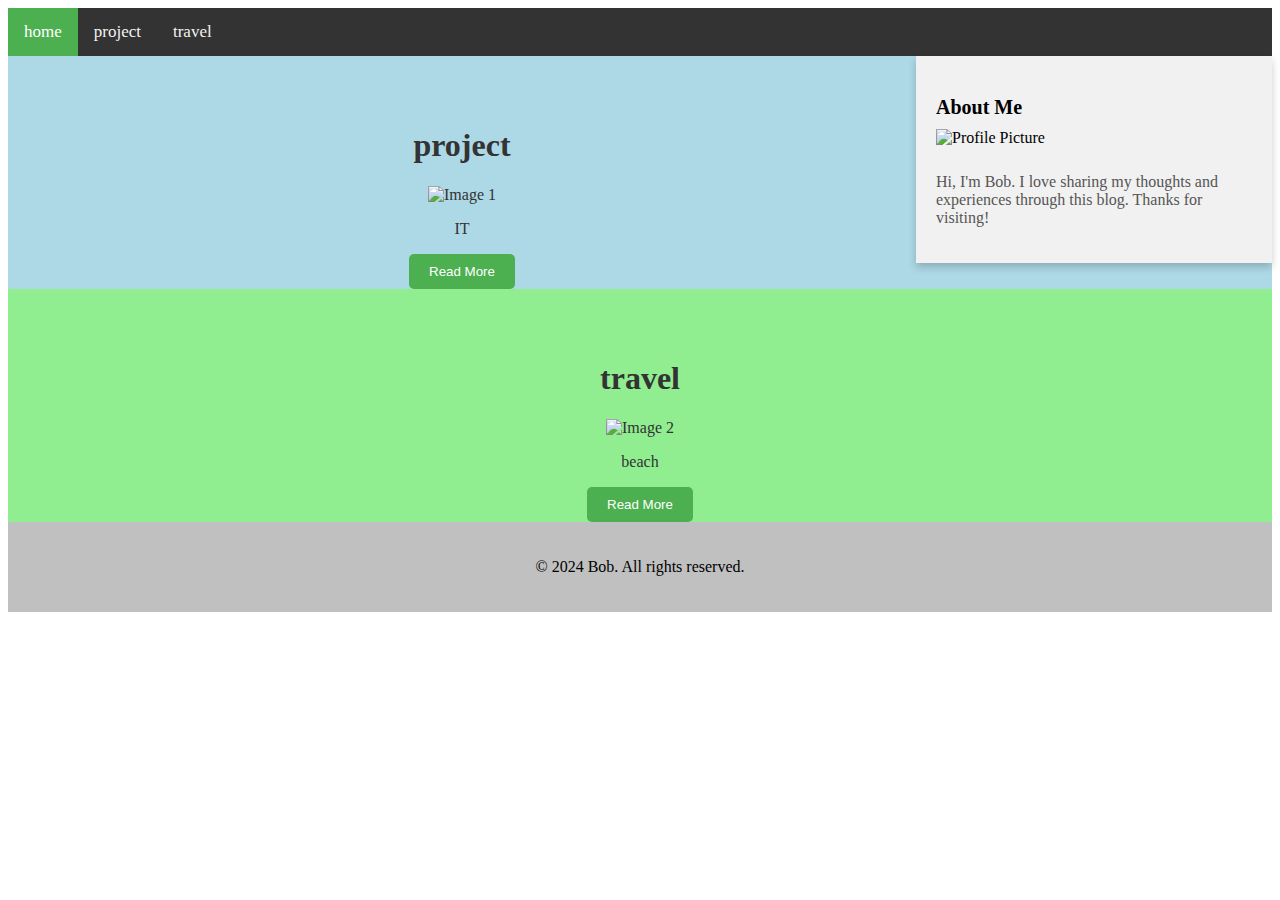
==== commit e9aacb58: "Add files via upload" ====
--- a/452-4/index.html
+++ b/452-4/index.html
@@ -1,134 +1,134 @@
-<!DOCTYPE html>
-<html>
-<head>
-<style>
-/* Style for the navigation bar */
-.topnav {
-    background-color: #333;
-    overflow: hidden;
-}
-
-/* Style for the navigation bar links */
-.topnav a {
-    float: left;
-    color: #f2f2f2;
-    text-align: center;
-    padding: 14px 16px;
-    text-decoration: none;
-    font-size: 17px;
-}
-
-/* Change the color of the active navigation link */
-.topnav a.active {
-    background-color: #4CAF50;
-    color: white;
-}
-
-/* Add a hover effect to the navigation links */
-.topnav a:hover {
-    background-color: #ddd;
-    color: black;
-}
-
-/* Style for buttons */
-.button {
-    display: inline-block;
-    padding: 10px 20px;
-    background-color: #4CAF50;
-    color: white;
-    text-align: center;
-    text-decoration: none;
-    border: none;
-    border-radius: 5px;
-    cursor: pointer;
-}
-
-/* Style for sections */
-.section {
-    text-align: center;
-    padding-top: 50px;
-    color: #333;
-}
-
-/* Style for the footer */
-.footer {
-    background-color: #c0c0c0; /* New color for the footer */
-    padding: 20px;
-    text-align: center;
-}
-
-/* Style for the optimized sidebar */
-.sidebar {
-    float: right;
-    width: 25%;
-    padding: 20px;
-    background-color: #f1f1f1;
-    box-shadow: 0 4px 8px 0 rgba(0,0,0,0.2); /* Adding a subtle shadow effect */
-}
-
-/* Style for the content within the sidebar */
-.sidebar-content {
-    text-align: left;
-}
-
-/* Style for the heading within the sidebar */
-.sidebar-heading {
-    font-size: 20px;
-    margin-bottom: 10px;
-}
-
-/* Style for the paragraph within the sidebar */
-.sidebar-paragraph {
-    color: #555;
-}
-
-/* Style for the image within the sidebar */
-.sidebar-image {
-    max-width: 100%;
-    height: auto;
-    margin-bottom: 10px;
-}
-</style>
-</head>
-<body>
-
-<!-- Navigation bar -->
-<div class="topnav">
-  <a href="index.html" class="active">home</a>
-  <a href="project.html">project</a>
-  <a href="travel.html">travel</a>
-</div>
-
-<!-- Sidebar -->
-<div class="sidebar">
-  <div class="sidebar-content">
-    <h3 class="sidebar-heading">About Me</h3>
-    <img src="http://ids.nbcc.cn/sso/images/2.jpg" class="sidebar-image" alt="Profile Picture">
-    <p class="sidebar-paragraph">Hi, I'm Bob. I love sharing my thoughts and experiences through this blog. Thanks for visiting!</p>
-  </div>
-</div>
-
-<!-- Blog Post 1 -->
-<div id="post1" class="section" style="background-color: lightblue;">
-  <h1>project</h1>
-  <img src="https://amesenglish.chinaeast.cloudapp.chinacloudapi.cn/pluginfile.php/10420/course/overviewfiles/IT%20image.jpg" alt="Image 1" width="600" height="400">
-  <p>IT</p>
-  <button class="button">Read More</button>
-</div>
-
-<!-- Blog Post 2 -->
-<div id="post2" class="section" style="background-color: lightgreen;">
-  <h1>travel</h1>
-  <img src="https://ac-a.static.booking.cn/xdata/images/hotel/max1280x900/324919063.jpg?k=313bfcbfe1be92cd8db05be1d772aa4689c58fc5b38cff8d8e6eb474440ccafd&o=&hp=1" alt="Image 2" width="600" height="400">
-  <p>beach</p>
-  <button class="button">Read More</button>
-</div>
-
-
-<!-- Footer -->
-<div class="footer">
-  <p>&copy; 2024 Your Name. All rights reserved.</p>
-</div>
-
-</body>
-</html>
+<!DOCTYPE html>
+<html>
+<head>
+<style>
+/* Style for the navigation bar */
+.topnav {
+    background-color: #333;
+    overflow: hidden;
+}
+
+/* Style for the navigation bar links */
+.topnav a {
+    float: left;
+    color: #f2f2f2;
+    text-align: center;
+    padding: 14px 16px;
+    text-decoration: none;
+    font-size: 17px;
+}
+
+/* Change the color of the active navigation link */
+.topnav a.active {
+    background-color: #4CAF50;
+    color: white;
+}
+
+/* Add a hover effect to the navigation links */
+.topnav a:hover {
+    background-color: #ddd;
+    color: black;
+}
+
+/* Style for buttons */
+.button {
+    display: inline-block;
+    padding: 10px 20px;
+    background-color: #4CAF50;
+    color: white;
+    text-align: center;
+    text-decoration: none;
+    border: none;
+    border-radius: 5px;
+    cursor: pointer;
+}
+
+/* Style for sections */
+.section {
+    text-align: center;
+    padding-top: 50px;
+    color: #333;
+}
+
+/* Style for the footer */
+.footer {
+    background-color: #c0c0c0; /* New color for the footer */
+    padding: 20px;
+    text-align: center;
+}
+
+/* Style for the optimized sidebar */
+.sidebar {
+    float: right;
+    width: 25%;
+    padding: 20px;
+    background-color: #f1f1f1;
+    box-shadow: 0 4px 8px 0 rgba(0,0,0,0.2); /* Adding a subtle shadow effect */
+}
+
+/* Style for the content within the sidebar */
+.sidebar-content {
+    text-align: left;
+}
+
+/* Style for the heading within the sidebar */
+.sidebar-heading {
+    font-size: 20px;
+    margin-bottom: 10px;
+}
+
+/* Style for the paragraph within the sidebar */
+.sidebar-paragraph {
+    color: #555;
+}
+
+/* Style for the image within the sidebar */
+.sidebar-image {
+    max-width: 100%;
+    height: auto;
+    margin-bottom: 10px;
+}
+</style>
+</head>
+<body>
+
+<!-- Navigation bar -->
+<div class="topnav">
+  <a href="index.html" class="active">home</a>
+  <a href="project.html">project</a>
+  <a href="travel.html">travel</a>
+</div>
+
+<!-- Sidebar -->
+<div class="sidebar">
+  <div class="sidebar-content">
+    <h3 class="sidebar-heading">About Me</h3>
+    <img src="https://th.bing.com/th/id/OIP.Dwzc_o-nDzU1ahQHDJlUNAHaFj?rs=1&pid=ImgDetMain" class="sidebar-image" alt="Profile Picture">
+    <p class="sidebar-paragraph">Hi, I'm Bob. I love sharing my thoughts and experiences through this blog. Thanks for visiting!</p>
+  </div>
+</div>
+
+<!-- Blog Post 1 -->
+<div id="post1" class="section" style="background-color: lightblue;">
+  <h1>project</h1>
+  <img src="https://www.themoneygig.com/wp-content/uploads/2020/11/Digital-Technology.jpg" alt="Image 1" width="600" height="400">
+  <p>IT</p>
+  <button class="button">Read More</button>
+</div>
+
+<!-- Blog Post 2 -->
+<div id="post2" class="section" style="background-color: lightgreen;">
+  <h1>travel</h1>
+  <img src="https://youimg1.c-ctrip.com/target/0106e120008xwo8fr399B_W_10000_1200.jpg?proc=autoorient" alt="Image 2" width="600" height="400">
+  <p>beach</p>
+  <button class="button">Read More</button>
+</div>
+
+
+<!-- Footer -->
+<div class="footer">
+  <p>&copy; 2024 Bob. All rights reserved.</p>
+</div>
+
+</body>
+</html>
